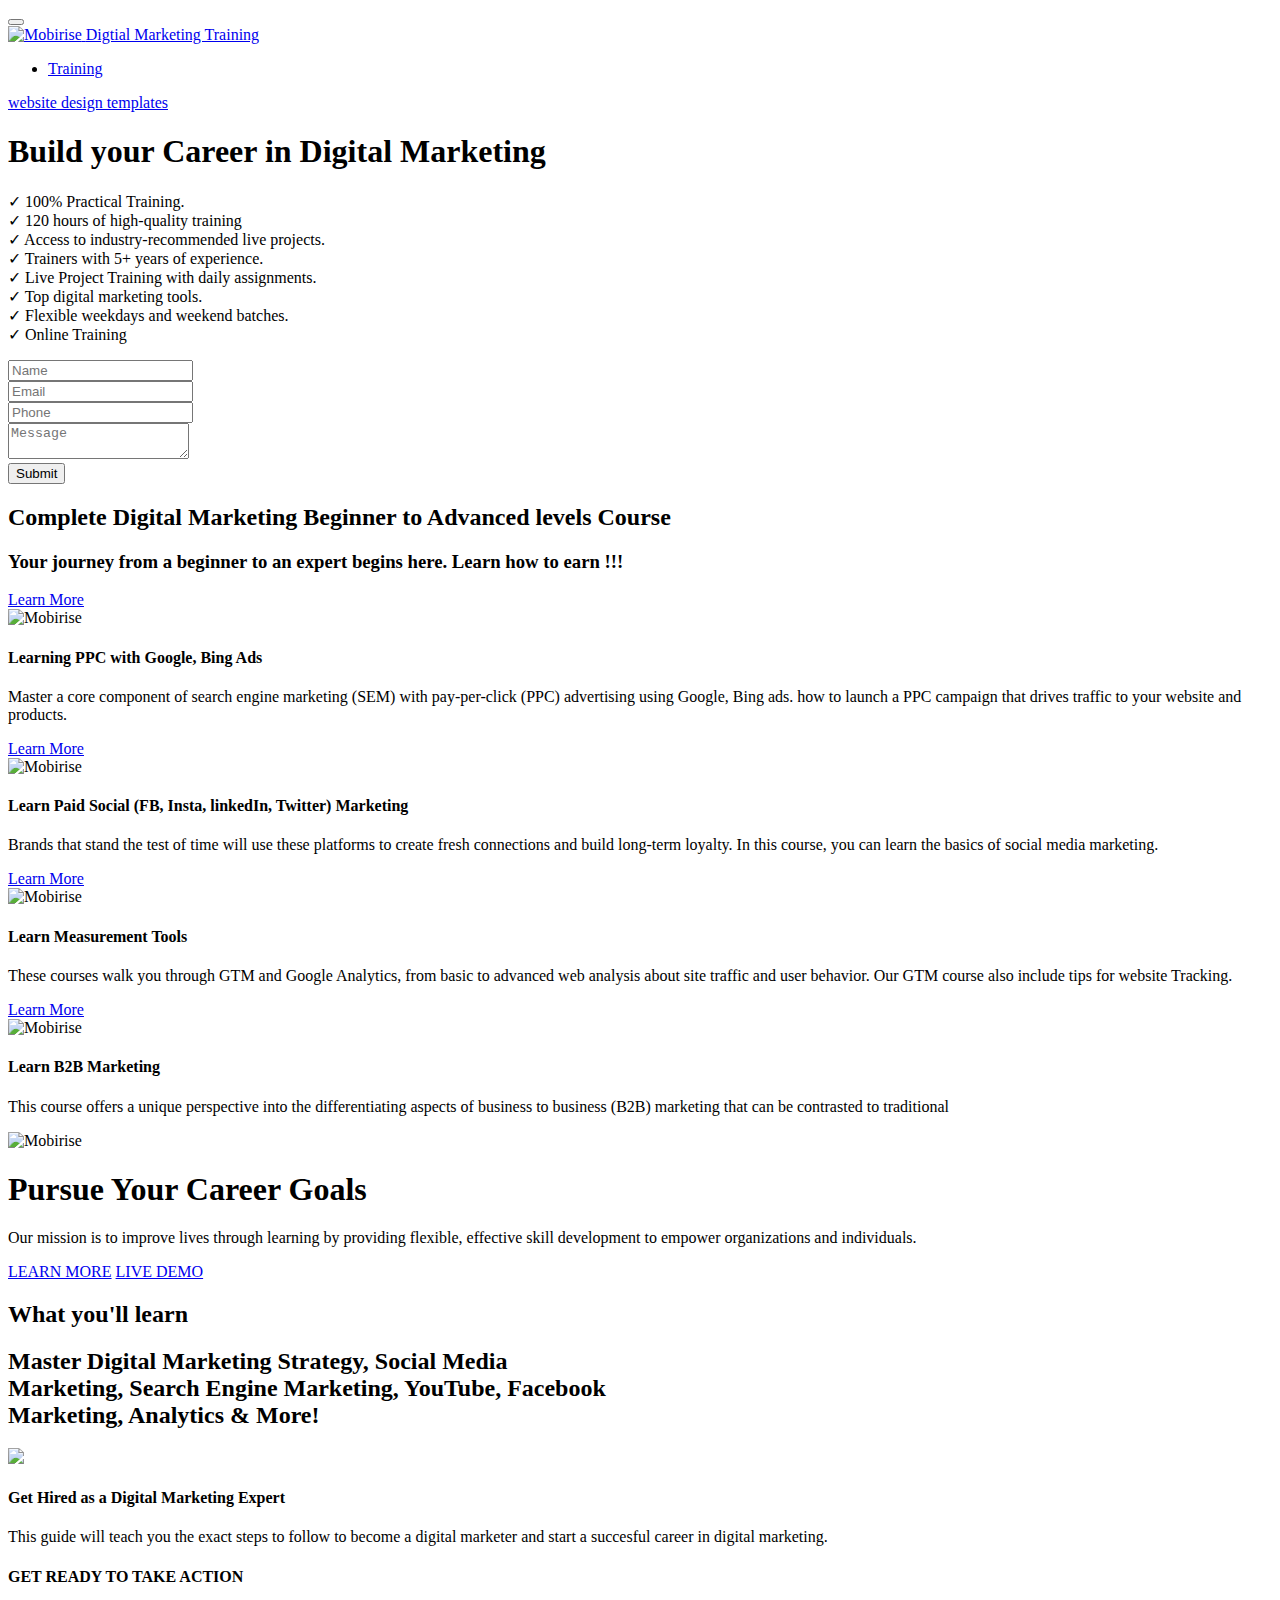
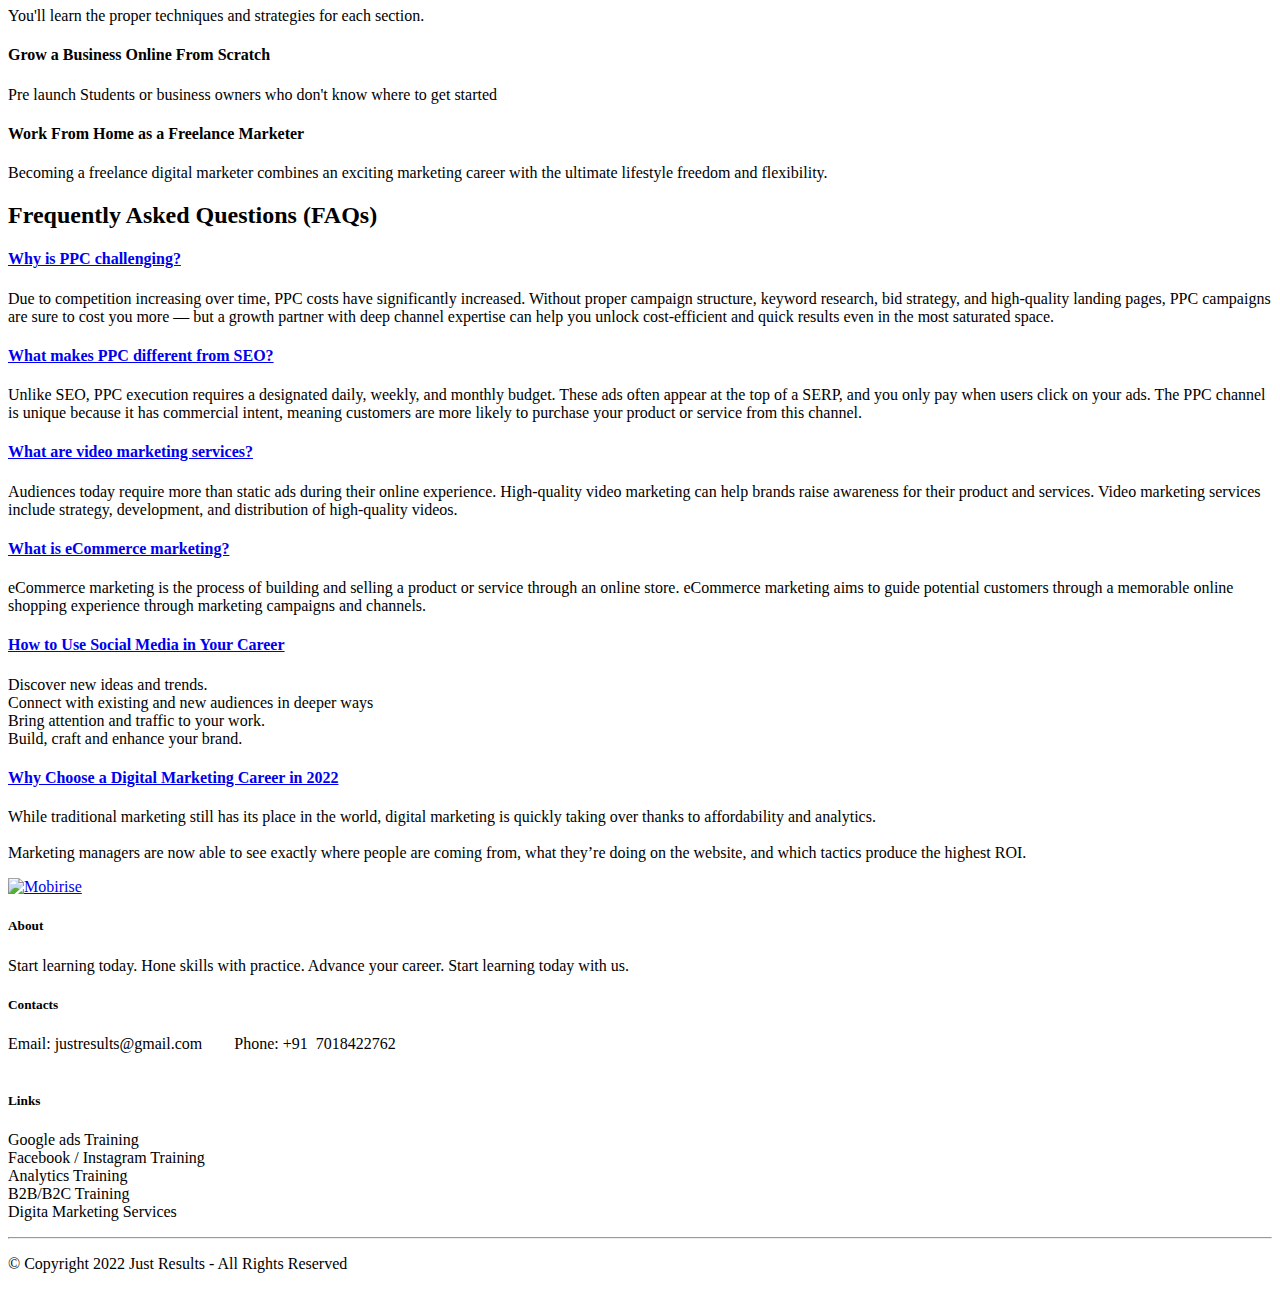
==== index.html @ 3245fcdd "Add files via upload" ====
<!DOCTYPE html>
<html  >
<head>
  <!-- Site made with Mobirise Website Builder v4.12.4, https://mobirise.com -->
  <meta charset="UTF-8">
  <meta http-equiv="X-UA-Compatible" content="IE=edge">
  <meta name="generator" content="Mobirise v4.12.4, mobirise.com">
  <meta name="viewport" content="width=device-width, initial-scale=1, minimum-scale=1">
  <link rel="shortcut icon" href="assets/images/just-results-122x122.png" type="image/x-icon">
  <meta name="description" content="">
  
  
  <title>Training</title>
  <link rel="stylesheet" href="assets/web/assets/mobirise-icons/mobirise-icons.css">
  <link rel="stylesheet" href="assets/bootstrap/css/bootstrap.min.css">
  <link rel="stylesheet" href="assets/bootstrap/css/bootstrap-grid.min.css">
  <link rel="stylesheet" href="assets/bootstrap/css/bootstrap-reboot.min.css">
  <link rel="stylesheet" href="assets/socicon/css/styles.css">
  <link rel="stylesheet" href="assets/dropdown/css/style.css">
  <link rel="stylesheet" href="assets/tether/tether.min.css">
  <link rel="stylesheet" href="assets/theme/css/style.css">
  <link rel="preload" as="style" href="assets/mobirise/css/mbr-additional.css"><link rel="stylesheet" href="assets/mobirise/css/mbr-additional.css" type="text/css">
  
  
  
</head>
<body>
  <section class="menu cid-t5a3LG8IkU" once="menu" id="menu1-r">

    

    <nav class="navbar navbar-expand beta-menu navbar-dropdown align-items-center navbar-fixed-top navbar-toggleable-sm bg-color transparent">
        <button class="navbar-toggler navbar-toggler-right" type="button" data-toggle="collapse" data-target="#navbarSupportedContent" aria-controls="navbarSupportedContent" aria-expanded="false" aria-label="Toggle navigation">
            <div class="hamburger">
                <span></span>
                <span></span>
                <span></span>
                <span></span>
            </div>
        </button>
        <div class="menu-logo">
            <div class="navbar-brand">
                <span class="navbar-logo">
                    <a href="https://mobirise.co">
                         <img src="assets/images/just-results-122x122.png" alt="Mobirise" title="" style="height: 3.8rem;">
                    </a>
                </span>
                <span class="navbar-caption-wrap"><a class="navbar-caption text-white display-4" href="#top">Digtial Marketing Training</a></span>
            </div>
        </div>
        <div class="collapse navbar-collapse" id="navbarSupportedContent">
            <ul class="navbar-nav nav-dropdown nav-right" data-app-modern-menu="true"><li class="nav-item">
                    <a class="nav-link link text-white display-4" href="training.html#footer1-s">
                        <span class="mbri-home mbr-iconfont mbr-iconfont-btn"></span>
                        Training</a>
                </li></ul>
            
        </div>
    </nav>
</section>

<section class="engine"><a href="https://mobirise.info/m">website design templates</a></section><section class="header15 cid-t5kfzy9zVM mbr-parallax-background" id="header15-1j">

    

    <div class="mbr-overlay" style="opacity: 0.5; background-color: rgb(7, 59, 76);"></div>

    <div class="container align-right">
        <div class="row">
            <div class="mbr-white col-lg-8 col-md-7 content-container">
                <h1 class="mbr-section-title mbr-bold pb-3 mbr-fonts-style display-1">Build your Career in Digital Marketing</h1>
                <p class="mbr-text pb-3 mbr-fonts-style display-5">✓ 100% Practical Training. 
<br>✓ 120 hours of high-quality training 
<br>✓ Access to industry-recommended live projects. 
<br>✓ Trainers with 5+ years of experience. 
<br>✓ Live Project Training with daily assignments. 
<br>✓ Top digital marketing tools. 
<br>✓ Flexible weekdays and weekend batches. 
<br>✓ Online Training&nbsp;</p>
            </div>
            <div class="col-lg-4 col-md-5">
                <div class="form-container">
                    <div class="media-container-column" data-form-type="formoid">
                        <!---Formbuilder Form--->
                        <form action="https://mobirise.com/" method="POST" class="mbr-form form-with-styler" data-form-title="Mobirise Form"><input type="hidden" name="email" data-form-email="true" value="2+Me439w7KF9DWg4hD2xi4fdVpWZt/CUWE6yKIAUbH4+CPAMkKotJQGscA/H2KD0p4SxKXosLrmT054DHhLHrKUqRWHHbnoSb6tbf6tZIWRtUvTWYxNhdEVceeDVDcoo">
                            <div class="row">
                                <div hidden="hidden" data-form-alert="" class="alert alert-success col-12">Thanks for filling out the form!</div>
                                <div hidden="hidden" data-form-alert-danger="" class="alert alert-danger col-12">
                                </div>
                            </div>
                            <div class="dragArea row">
                                <div class="col-md-12 form-group " data-for="name">
                                    <input type="text" name="name" placeholder="Name" data-form-field="Name" required="required" class="form-control px-3 display-7" id="name-header15-1j">
                                </div>
                                <div class="col-md-12 form-group " data-for="email">
                                    <input type="email" name="email" placeholder="Email" data-form-field="Email" required="required" class="form-control px-3 display-7" id="email-header15-1j">
                                </div>
                                <div data-for="phone" class="col-md-12 form-group ">
                                    <input type="tel" name="phone" placeholder="Phone" data-form-field="Phone" class="form-control px-3 display-7" id="phone-header15-1j">
                                </div>
                                <div data-for="message" class="col-md-12 form-group ">
                                    <textarea name="message" placeholder="Message" data-form-field="Message" class="form-control px-3 display-7" id="message-header15-1j"></textarea>
                                </div>
                                <div class="col-md-12 input-group-btn"><button type="submit" class="btn btn-secondary btn-form display-4">Submit</button></div>
                            </div>
                        </form><!---Formbuilder Form--->
                    </div>
                </div>
            </div>
        </div>
    </div>
    <div class="mbr-arrow hidden-sm-down" aria-hidden="true">
        <a href="#next">
            <i class="mbri-down mbr-iconfont"></i>
        </a>
    </div>
</section>

<section class="features18 popup-btn-cards cid-s5t2y28Qrd" id="features18-g">

    

    
    <div class="container">
        <h2 class="mbr-section-title pb-3 align-center mbr-fonts-style display-2">
            Complete Digital Marketing Beginner to Advanced levels Course</h2>
        <h3 class="mbr-section-subtitle display-5 align-center mbr-fonts-style mbr-light">Your journey from a beginner to an expert begins here. Learn how to earn !!!</h3>
        <div class="media-container-row pt-5 ">
            <div class="card p-3 col-12 col-md-6 col-lg-3">
                <div class="card-wrapper ">
                    <div class="card-img">
                        <div class="mbr-overlay"></div>
                        <div class="mbr-section-btn text-center"><a href="training.html#form1-o" class="btn btn-primary display-4">Learn More</a></div>
                        <img src="assets/images/background1.jpg" alt="Mobirise">
                    </div>
                    <div class="card-box">
                        <h4 class="card-title mbr-fonts-style display-5">Learning PPC with Google, Bing Ads</h4>
                        <p class="mbr-text mbr-fonts-style align-left display-7">
                            Master a core component of search engine marketing (SEM) with pay-per-click (PPC) advertising using Google, Bing ads. how to launch a PPC campaign that drives traffic to your website and products.
                        </p>
                    </div>
                </div>
            </div>
            <div class="card p-3 col-12 col-md-6 col-lg-3">
                <div class="card-wrapper">
                    <div class="card-img">
                        <div class="mbr-overlay"></div>
                        <div class="mbr-section-btn text-center"><a href="training.html#form1-o" class="btn btn-primary display-4">Learn More</a></div>
                        <img src="assets/images/background2.jpg" alt="Mobirise">
                    </div>
                    <div class="card-box">
                        <h4 class="card-title mbr-fonts-style display-5">Learn Paid Social (FB, Insta, linkedIn, Twitter) Marketing</h4>
                        <p class="mbr-text mbr-fonts-style display-7">
                           Brands that stand the test of time will use these platforms to create fresh connections and build long-term loyalty. In this course, you can learn the basics of social media marketing.
                        </p>
                    </div>
                </div>
            </div>

            <div class="card p-3 col-12 col-md-6 col-lg-3">
                <div class="card-wrapper">
                    <div class="card-img">
                        <div class="mbr-overlay"></div>
                        <div class="mbr-section-btn text-center"><a href="training.html#form1-o" class="btn btn-primary display-4">Learn More</a></div>
                        <img src="assets/images/background3.jpg" alt="Mobirise">
                    </div>
                    <div class="card-box">
                        <h4 class="card-title mbr-fonts-style display-5">Learn Measurement Tools</h4>
                        <p class="mbr-text mbr-fonts-style display-7">These courses walk you through GTM and Google Analytics, from basic to advanced web analysis about site traffic and user behavior. Our GTM course also include tips for website Tracking.</p>
                    </div>
                </div>
            </div>

            <div class="card p-3 col-12 col-md-6 col-lg-3">
                <div class="card-wrapper">
                    <div class="card-img">
                        <div class="mbr-overlay"></div>
                        <div class="mbr-section-btn text-center"><a href="training.html#form1-o" class="btn btn-primary display-4">Learn More</a></div>
                        <img src="assets/images/background4.jpg" alt="Mobirise">
                    </div>
                    <div class="card-box">
                        <h4 class="card-title mbr-fonts-style display-5">Learn B2B Marketing</h4>
                        <p class="mbr-text mbr-fonts-style display-7">This course offers a unique perspective into the differentiating aspects of business to business (B2B) marketing that can be contrasted to traditional&nbsp;</p>
                    </div>
                </div>
            </div>
        </div>
    </div>
</section>

<section class="header3 cid-t5eqpeEMkw mbr-parallax-background" id="header3-16">

    

    <div class="mbr-overlay" style="opacity: 0.8; background-color: rgb(35, 35, 35);">
    </div>

    <div class="container">
        <div class="media-container-row">
            <div class="mbr-figure" style="width: 100%;">
                <img src="assets/images/background2.jpg" alt="Mobirise">
            </div>

            <div class="media-content">
                <h1 class="mbr-section-title mbr-white pb-3 mbr-fonts-style display-1">Pursue Your Career Goals&nbsp;</h1>
                
                <div class="mbr-section-text mbr-white pb-3 ">
                    <p class="mbr-text mbr-fonts-style display-5">
                        Our mission is to improve lives through learning by providing flexible, effective skill development to empower organizations and individuals.
                    </p>
                </div>
                <div class="mbr-section-btn"><a class="btn btn-md btn-primary display-4" href="index.html#header15-1j">LEARN MORE</a>
                    <a class="btn btn-md btn-white-outline display-4" href="training.html#top">LIVE DEMO</a></div>
            </div>
        </div>
    </div>

</section>

<section class="counters2 counters cid-s5t1sVVWV6" id="counters2-b">

    

    

    <div class="container pt-4 mt-2">
        <div class="media-container-row">
            <div class="media-block" style="width: 49%;">
                <h2 class="mbr-section-title pb-3 align-left mbr-fonts-style display-2">What you'll learn</h2>
                <h3 class="mbr-section-subtitle pb-5 align-left mbr-fonts-style display-5">
                    
 
                <div><span style="font-size: 1.5rem;">Master Digital Marketing Strategy, Social Media Marketing, Search Engine Marketing, YouTube, Facebook Marketing, Analytics &amp; More!</span><br></div></h3>
                <div class="mbr-figure">
                    <img src="assets/images/background6.jpg">
                </div>
            </div>
            <div class="cards-block">
                <div class="cards-container">
                    <div class="card px-3 align-left col-12 col-md-6">
                        <div class="panel-item p-3">
                            <div class="card-img pb-3">
                                <span class="mbr-iconfont pr-2 mbri-idea"></span>
                                <h3 class="count py-3 mbr-fonts-style display-2"></h3>
                            </div>
                            <div class="card-text">
                                <h4 class="mbr-content-title mbr-bold mbr-fonts-style display-7">Get Hired as a Digital Marketing Expert</h4>
                                <p class="mbr-content-text mbr-fonts-style display-7">
                                    This guide will teach you the exact steps to follow to become a digital marketer and start a succesful career in digital marketing.</p>
                            </div>
                        </div>
                    </div>
                    <div class="card px-3 align-left col-12 col-md-6">
                        <div class="panel-item p-3">
                            <div class="card-img pb-3">
                                <span class="mbr-iconfont pr-2 mbri-touch"></span>
                                <h3 class="count py-3 mbr-fonts-style display-2"></h3>
                            </div>
                            <div class="card-text">
                                <h4 class="mbr-content-title mbr-bold mbr-fonts-style display-7"><p>GET READY TO TAKE ACTION</p></h4>
                                <p class="mbr-content-text mbr-fonts-style display-7">
                                    You'll learn the proper techniques and strategies for each section.  
                                </p>
                            </div>
                        </div>
                    </div>
                    <div class="card px-3 align-left col-12 col-md-6">
                        <div class="panel-item p-3">
                            <div class="card-img pb-3">
                                <span class="mbr-iconfont pr-2 mbri-globe-2"></span>
                                <h3 class="count py-3 mbr-fonts-style display-2"></h3>
                            </div>
                            <div class="card-text">
                                <h4 class="mbr-content-title mbr-bold mbr-fonts-style display-7">Grow a Business Online From Scratch</h4>
                                <p class="mbr-content-text mbr-fonts-style display-7">
                                        Pre launch Students or business owners who don't know where to get started 
                                </p>
                            </div>
                        </div>
                    </div>
                    <div class="card px-3 align-left col-12 col-md-6">
                        <div class="panel-item p-3">
                            <div class="card-img pb-3">
                                <span class="mbr-iconfont pr-2 mbri-home"></span>
                                <h3 class="count py-3 mbr-fonts-style display-2"></h3>
                            </div>
                            <div class="card-texts">
                                <h4 class="mbr-content-title mbr-bold mbr-fonts-style display-7">Work From Home as a Freelance Marketer</h4>
                                <p class="mbr-content-text mbr-fonts-style display-7">
                                        Becoming a freelance digital marketer combines an exciting marketing career with the ultimate lifestyle freedom and flexibility.
                                </p>
                            </div>
                        </div>
                    </div>
                </div>
            </div>
        </div>
    </div>
</section>

<section class="accordion1 cid-t5jidGxlGD" id="accordion1-1c">

    

    
    <div class="container">
        <div class="media-container-row">
            <div class="col-12 col-md-8">
                <div class="section-head text-center space30">
                    <h2 class="mbr-section-title pb-5 mbr-fonts-style display-2">Frequently Asked Questions (FAQs)</h2>
                </div>
                <div class="clearfix"></div>
                <div id="bootstrap-accordion_12" class="panel-group accordionStyles accordion" role="tablist" aria-multiselectable="true">
                    <div class="card">
                        <div class="card-header" role="tab" id="headingOne">
                            <a role="button" class="panel-title collapsed text-black" data-toggle="collapse" data-core="" href="#collapse1_12" aria-expanded="false" aria-controls="collapse1">
                                <h4 class="mbr-fonts-style display-5">Why is PPC challenging?</h4>
                            </a>
                        </div>
                        <div id="collapse1_12" class="panel-collapse noScroll collapse " role="tabpanel" aria-labelledby="headingOne" data-parent="#bootstrap-accordion_12">
                            <div class="panel-body p-4">
                                <p class="mbr-fonts-style panel-text display-7">
                                   Due to competition increasing over time, PPC costs have significantly increased. Without proper campaign structure, keyword research, bid strategy, and high-quality landing pages, PPC campaigns are sure to cost you more — but a growth partner with deep channel expertise can help you unlock cost-efficient and quick results even in the most saturated space.</p>
                            </div>
                        </div>
                    </div>
                    <div class="card">
                        <div class="card-header" role="tab" id="headingTwo">
                            <a role="button" class="collapsed panel-title text-black" data-toggle="collapse" data-core="" href="#collapse2_12" aria-expanded="false" aria-controls="collapse2">
                                <h4 class="mbr-fonts-style display-5">What makes PPC different from SEO?</h4>
                            </a>
                            
                        </div>
                        <div id="collapse2_12" class="panel-collapse noScroll collapse" role="tabpanel" aria-labelledby="headingTwo" data-parent="#bootstrap-accordion_12">
                            <div class="panel-body p-4">
                                <p class="mbr-fonts-style panel-text display-7">
                                   Unlike SEO, PPC execution requires a designated daily, weekly, and monthly budget. These ads often appear at the top of a SERP, and you only pay when users click on your ads. The PPC channel is unique because it has commercial intent, meaning customers are more likely to purchase your product or service from this channel.&nbsp;</p>
                            </div>
                        </div>
                    </div>
                    <div class="card">
                        <div class="card-header" role="tab" id="headingThree">
                            <a role="button" class="collapsed text-black panel-title" data-toggle="collapse" data-core="" href="#collapse3_12" aria-expanded="false" aria-controls="collapse3">
                                <h4 class="mbr-fonts-style display-5">What are video marketing services?</h4>
                            </a>
                        </div>
                        <div id="collapse3_12" class="panel-collapse noScroll collapse" role="tabpanel" aria-labelledby="headingThree" data-parent="#bootstrap-accordion_12">
                            <div class="panel-body p-4">
                                <p class="mbr-fonts-style panel-text display-7">Audiences today require more than static ads during their online experience. High-quality video marketing can help brands raise awareness for their product and services. Video marketing services include strategy, development, and distribution of high-quality videos.</p>
                            </div>
                        </div>
                    </div>
                    <div class="card">
                        <div class="card-header" role="tab" id="headingFour">
                            <a role="button" class="collapsed panel-title text-black" data-toggle="collapse" data-core="" href="#collapse4_12" aria-expanded="false" aria-controls="collapse4">
                                <h4 class="mbr-fonts-style display-5">What is eCommerce marketing?</h4>
                            </a> 
                        </div>
                        <div id="collapse4_12" class="panel-collapse noScroll collapse" role="tabpanel" aria-labelledby="headingFour" data-parent="#bootstrap-accordion_12">
                            <div class="panel-body p-4">
                                <p class="mbr-fonts-style panel-text display-7">
                                   eCommerce marketing is the process of building and selling a product or service through an online store. eCommerce marketing aims to guide potential customers through a memorable online shopping experience through marketing campaigns and channels.</p>
                            </div>
                        </div>
                    </div>
                    <div class="card">
                        <div class="card-header" role="tab" id="headingFive">
                            <a role="button" class="collapsed panel-title text-black" data-toggle="collapse" data-core="" href="#collapse5_12" aria-expanded="false" aria-controls="collapse5">
                                <h4 class="mbr-fonts-style display-5">How to Use Social Media in Your Career</h4>
                            </a>
                        </div>
                        <div id="collapse5_12" class="panel-collapse noScroll collapse" role="tabpanel" aria-labelledby="headingFive" data-parent="#bootstrap-accordion_12">
                            <div class="panel-body p-4">
                                <p class="mbr-fonts-style panel-text display-7">Discover new ideas and trends.
<br>Connect with existing and new audiences in deeper ways
<br>Bring attention and traffic to your work.
<br>Build, craft and enhance your brand. &nbsp;</p>
                            </div>
                        </div>
                    </div>
                    <div class="card">
                        <div class="card-header" role="tab" id="headingSix">
                            <a role="button" class="collapsed panel-title text-black" data-toggle="collapse" data-core="" href="#collapse6_12" aria-expanded="false" aria-controls="collapse6">
                                <h4 class="mbr-fonts-style display-5">Why Choose a Digital Marketing Career in 2022</h4>
                            </a>
                        </div>
                        <div id="collapse6_12" class="panel-collapse noScroll collapse" role="tabpanel" aria-labelledby="headingSix" data-parent="#bootstrap-accordion_12">
                            <div class="panel-body p-4">
                                <p class="mbr-fonts-style panel-text display-7">While traditional marketing still has its place in the world, digital marketing is quickly taking over thanks to affordability and analytics.
<br>
<br>Marketing managers are now able to see exactly where people are coming from, what they’re doing on the website, and which tactics produce the highest ROI.&nbsp;</p>
                            </div>
                        </div>
                    </div>
                </div>
            </div>
        </div>
    </div>
</section>

<section class="cid-t5dVfI431S" id="footer1-s">

    

    

    <div class="container">
        <div class="media-container-row content text-white">
            <div class="col-12 col-md-3">
                <div class="media-wrap">
                    <a href="https://mobirise.co/">
                        <img src="assets/images/just-results-122x122.png" alt="Mobirise" title="">
                    </a>
                </div>
            </div>
            <div class="col-12 col-md-3 mbr-fonts-style display-7">
                <h5 class="pb-3">
                    About</h5>
                <p class="mbr-text">Start learning today. Hone skills with practice. Advance your career. Start learning today with us.</p>
            </div>
            <div class="col-12 col-md-3 mbr-fonts-style display-7">
                <h5 class="pb-3">
                    Contacts
                </h5>
                <p class="mbr-text"></p><p>
                    Email: justresults@gmail.com &nbsp; &nbsp; &nbsp; &nbsp;Phone: +91 &nbsp;7018422762&nbsp;&nbsp;&nbsp;&nbsp;&nbsp;<br><br></p><p></p>
            </div>
            <div class="col-12 col-md-3 mbr-fonts-style display-7">
                <h5 class="pb-3">
                    Links
                </h5>
                <p class="mbr-text">Google ads Training<br>Facebook / Instagram Training<br>Analytics Training<br>B2B/B2C Training<br>Digita Marketing Services</p>
            </div>
        </div>
        <div class="footer-lower">
            <div class="media-container-row">
                <div class="col-sm-12">
                    <hr>
                </div>
            </div>
            <div class="media-container-row mbr-white">
                <div class="col-sm-6 copyright">
                    <p class="mbr-text mbr-fonts-style display-7">
                        © Copyright 2022 Just Results - All Rights Reserved
                    </p>
                </div>
                <div class="col-md-6">
                    
                </div>
            </div>
        </div>
    </div>
</section>


  <script src="assets/web/assets/jquery/jquery.min.js"></script>
  <script src="assets/popper/popper.min.js"></script>
  <script src="assets/bootstrap/js/bootstrap.min.js"></script>
  <script src="assets/smoothscroll/smooth-scroll.js"></script>
  <script src="assets/parallax/jarallax.min.js"></script>
  <script src="assets/mbr-popup-btns/mbr-popup-btns.js"></script>
  <script src="assets/viewportchecker/jquery.viewportchecker.js"></script>
  <script src="assets/mbr-switch-arrow/mbr-switch-arrow.js"></script>
  <script src="assets/dropdown/js/nav-dropdown.js"></script>
  <script src="assets/dropdown/js/navbar-dropdown.js"></script>
  <script src="assets/touchswipe/jquery.touch-swipe.min.js"></script>
  <script src="assets/tether/tether.min.js"></script>
  <script src="assets/theme/js/script.js"></script>
  <script src="assets/formoid/formoid.min.js"></script>
  
  
</body>
</html>
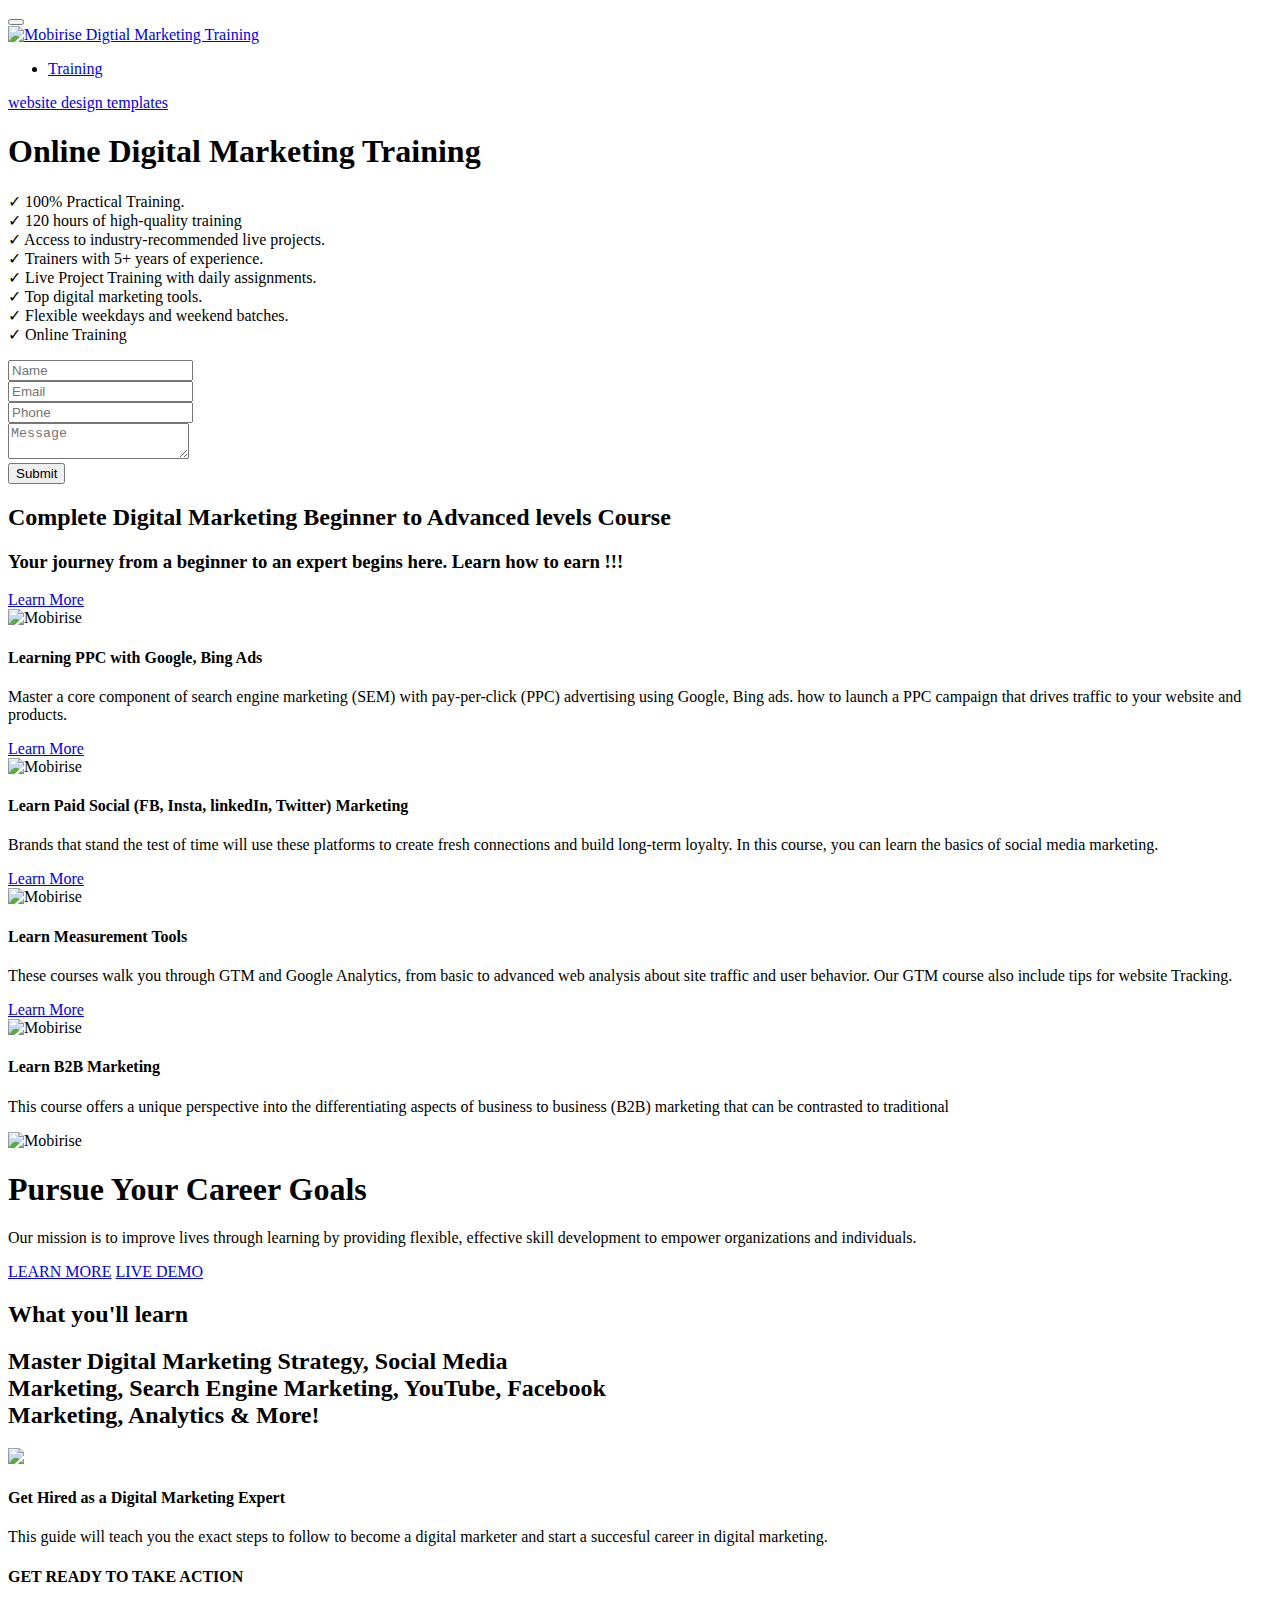
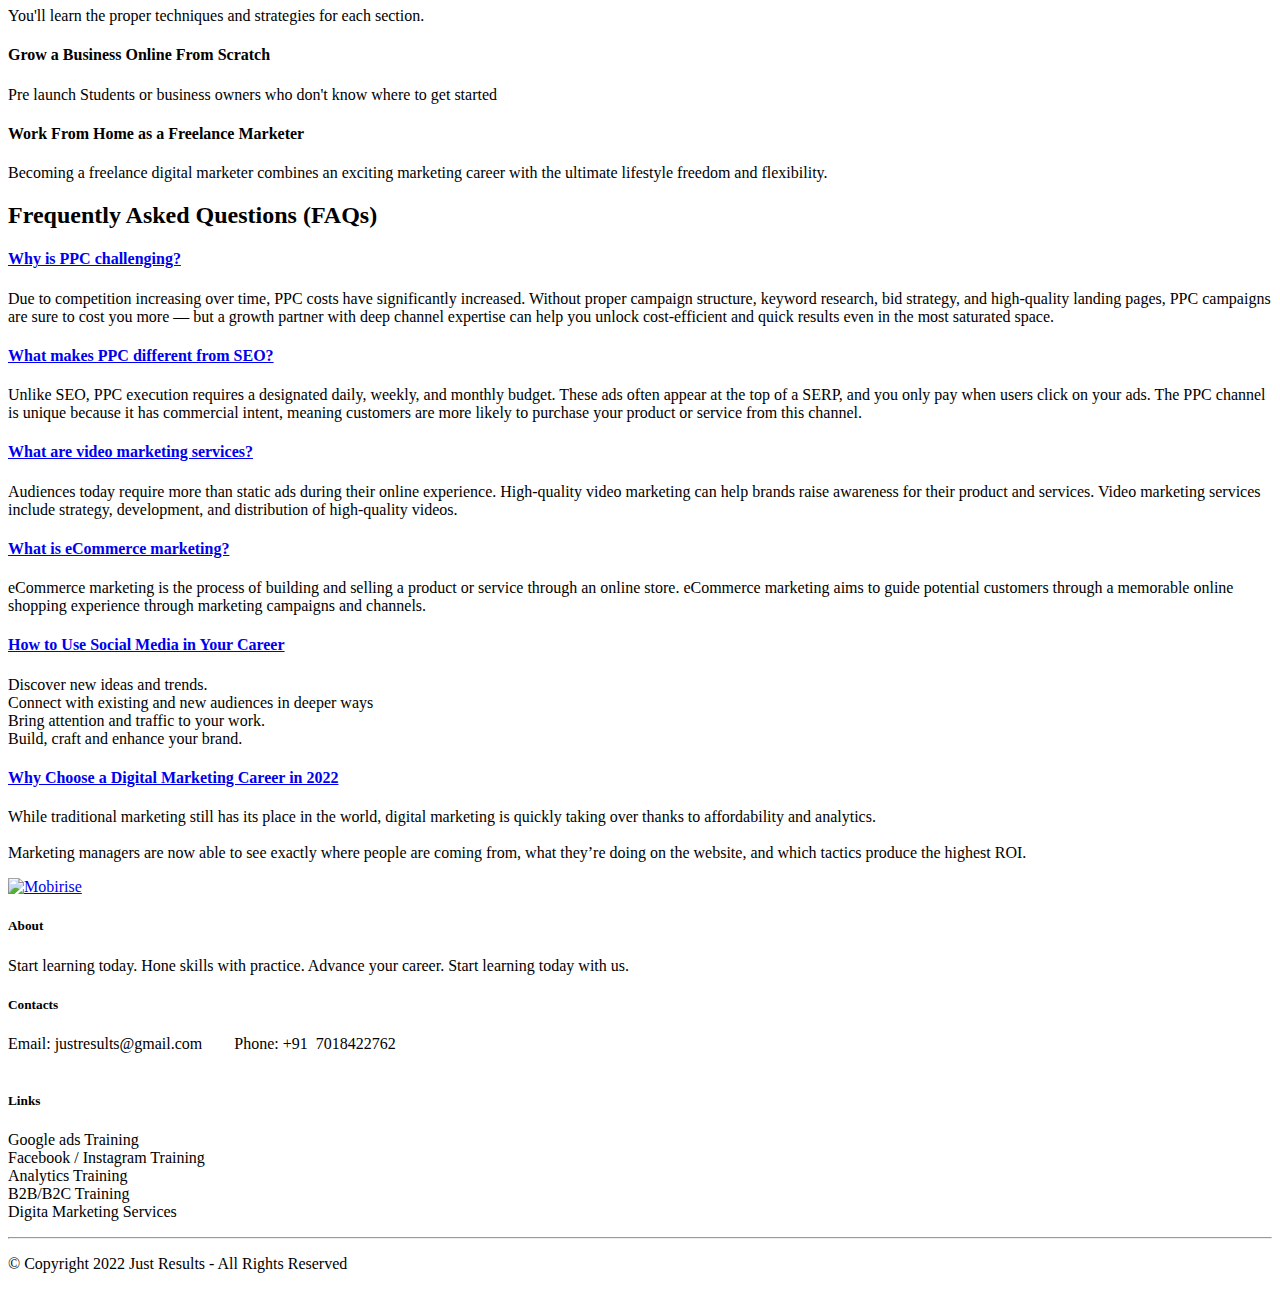
==== commit a7989bc0: "Update index.html" ====
--- a/index.html
+++ b/index.html
@@ -1,7 +1,7 @@
 <!DOCTYPE html>
 <html  >
 <head>
-  <!-- Site made with Mobirise Website Builder v4.12.4, https://mobirise.com -->
+  <!-- https://justresults.shop/ -->
   <meta charset="UTF-8">
   <meta http-equiv="X-UA-Compatible" content="IE=edge">
   <meta name="generator" content="Mobirise v4.12.4, mobirise.com">
@@ -20,11 +20,21 @@
   <link rel="stylesheet" href="assets/tether/tether.min.css">
   <link rel="stylesheet" href="assets/theme/css/style.css">
   <link rel="preload" as="style" href="assets/mobirise/css/mbr-additional.css"><link rel="stylesheet" href="assets/mobirise/css/mbr-additional.css" type="text/css">
-  
+  <!-- Google Tag Manager -->
+<script>(function(w,d,s,l,i){w[l]=w[l]||[];w[l].push({'gtm.start':
+new Date().getTime(),event:'gtm.js'});var f=d.getElementsByTagName(s)[0],
+j=d.createElement(s),dl=l!='dataLayer'?'&l='+l:'';j.async=true;j.src=
+'https://www.googletagmanager.com/gtm.js?id='+i+dl;f.parentNode.insertBefore(j,f);
+})(window,document,'script','dataLayer','GTM-56KS285');</script>
+<!-- End Google Tag Manager -->
   
   
 </head>
 <body>
+  <!-- Google Tag Manager (noscript) -->
+<noscript><iframe src="https://www.googletagmanager.com/ns.html?id=GTM-56KS285"
+height="0" width="0" style="display:none;visibility:hidden"></iframe></noscript>
+<!-- End Google Tag Manager (noscript) -->
   <section class="menu cid-t5a3LG8IkU" once="menu" id="menu1-r">
 
     
@@ -59,7 +69,7 @@
     </nav>
 </section>
 
-<section class="engine"><a href="https://mobirise.info/m">website design templates</a></section><section class="header15 cid-t5kfzy9zVM mbr-parallax-background" id="header15-1j">
+<section class="engine"><a href="https://justresults.shop/">website design templates</a></section><section class="header15 cid-t5kfzy9zVM mbr-parallax-background" id="header15-1j">
 
     
 
@@ -68,7 +78,7 @@
     <div class="container align-right">
         <div class="row">
             <div class="mbr-white col-lg-8 col-md-7 content-container">
-                <h1 class="mbr-section-title mbr-bold pb-3 mbr-fonts-style display-1">Build your Career in Digital Marketing</h1>
+                <h1 class="mbr-section-title mbr-bold pb-3 mbr-fonts-style display-1">Online Digital Marketing Training</h1>
                 <p class="mbr-text pb-3 mbr-fonts-style display-5">✓ 100% Practical Training. 
 <br>✓ 120 hours of high-quality training 
 <br>✓ Access to industry-recommended live projects. 
@@ -470,4 +480,4 @@
   
   
 </body>
-</html>+</html>
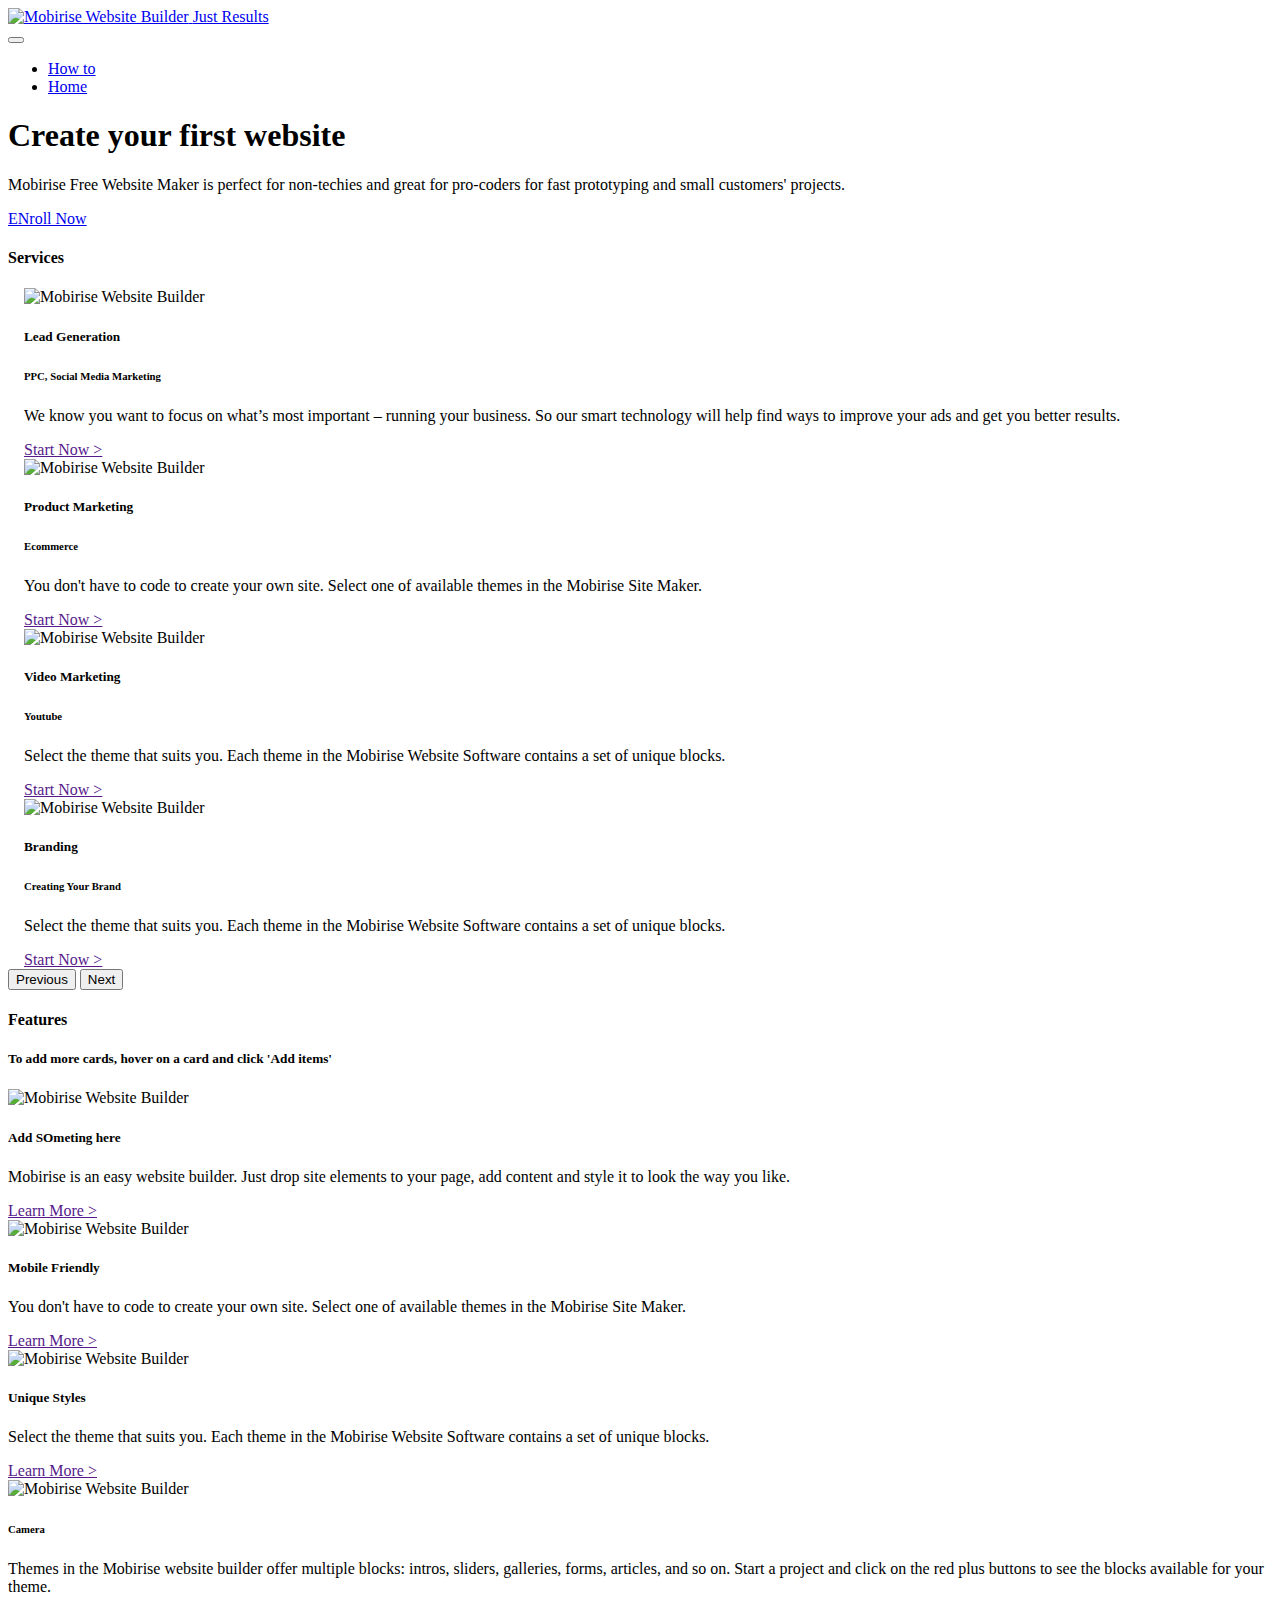
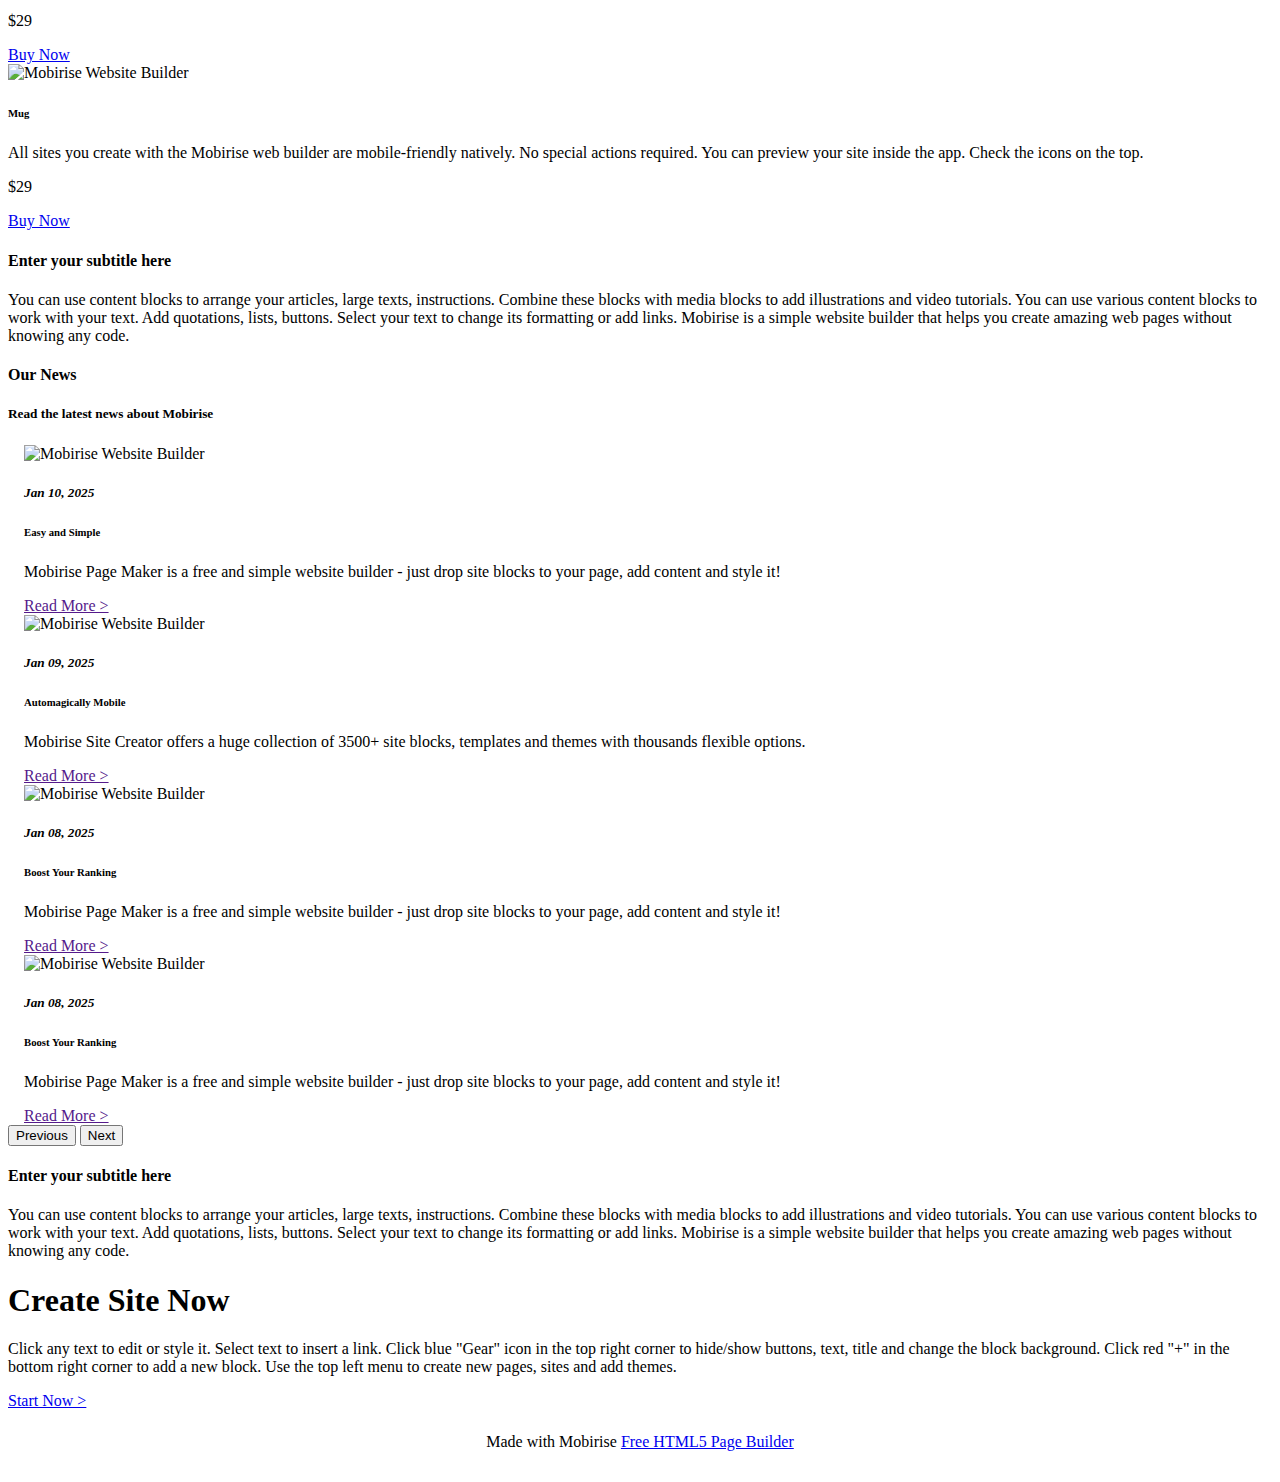
==== commit 7855dce7: "Add files via upload" ====
--- a/index.html
+++ b/index.html
@@ -1,483 +1,472 @@
 <!DOCTYPE html>
 <html  >
 <head>
-  <!-- https://justresults.shop/ -->
+  <!-- Site made with Mobirise Website Builder v5.6.8, https://mobirise.com -->
   <meta charset="UTF-8">
   <meta http-equiv="X-UA-Compatible" content="IE=edge">
-  <meta name="generator" content="Mobirise v4.12.4, mobirise.com">
+  <meta name="generator" content="Mobirise v5.6.8, mobirise.com">
+  <meta name="twitter:card" content="summary_large_image"/>
+  <meta name="twitter:image:src" content="">
+  <meta property="og:image" content="">
+  <meta name="twitter:title" content="Home">
   <meta name="viewport" content="width=device-width, initial-scale=1, minimum-scale=1">
-  <link rel="shortcut icon" href="assets/images/just-results-122x122.png" type="image/x-icon">
+  <link rel="shortcut icon" href="assets/images/logo.png" type="image/x-icon">
   <meta name="description" content="">
   
   
-  <title>Training</title>
-  <link rel="stylesheet" href="assets/web/assets/mobirise-icons/mobirise-icons.css">
+  <title>Home</title>
+  <link rel="stylesheet" href="assets/web/assets/mobirise-icons2/mobirise2.css">
   <link rel="stylesheet" href="assets/bootstrap/css/bootstrap.min.css">
   <link rel="stylesheet" href="assets/bootstrap/css/bootstrap-grid.min.css">
   <link rel="stylesheet" href="assets/bootstrap/css/bootstrap-reboot.min.css">
+  <link rel="stylesheet" href="assets/parallax/jarallax.css">
+  <link rel="stylesheet" href="assets/dropdown/css/style.css">
   <link rel="stylesheet" href="assets/socicon/css/styles.css">
-  <link rel="stylesheet" href="assets/dropdown/css/style.css">
-  <link rel="stylesheet" href="assets/tether/tether.min.css">
   <link rel="stylesheet" href="assets/theme/css/style.css">
+  <link rel="preload" href="https://fonts.googleapis.com/css?family=Jost:100,200,300,400,500,600,700,800,900,100i,200i,300i,400i,500i,600i,700i,800i,900i&display=swap" as="style" onload="this.onload=null;this.rel='stylesheet'">
+  <noscript><link rel="stylesheet" href="https://fonts.googleapis.com/css?family=Jost:100,200,300,400,500,600,700,800,900,100i,200i,300i,400i,500i,600i,700i,800i,900i&display=swap"></noscript>
   <link rel="preload" as="style" href="assets/mobirise/css/mbr-additional.css"><link rel="stylesheet" href="assets/mobirise/css/mbr-additional.css" type="text/css">
-  <!-- Google Tag Manager -->
-<script>(function(w,d,s,l,i){w[l]=w[l]||[];w[l].push({'gtm.start':
-new Date().getTime(),event:'gtm.js'});var f=d.getElementsByTagName(s)[0],
-j=d.createElement(s),dl=l!='dataLayer'?'&l='+l:'';j.async=true;j.src=
-'https://www.googletagmanager.com/gtm.js?id='+i+dl;f.parentNode.insertBefore(j,f);
-})(window,document,'script','dataLayer','GTM-56KS285');</script>
-<!-- End Google Tag Manager -->
+  
+  
   
   
 </head>
 <body>
-  <!-- Google Tag Manager (noscript) -->
-<noscript><iframe src="https://www.googletagmanager.com/ns.html?id=GTM-56KS285"
-height="0" width="0" style="display:none;visibility:hidden"></iframe></noscript>
-<!-- End Google Tag Manager (noscript) -->
-  <section class="menu cid-t5a3LG8IkU" once="menu" id="menu1-r">
-
-    
-
-    <nav class="navbar navbar-expand beta-menu navbar-dropdown align-items-center navbar-fixed-top navbar-toggleable-sm bg-color transparent">
-        <button class="navbar-toggler navbar-toggler-right" type="button" data-toggle="collapse" data-target="#navbarSupportedContent" aria-controls="navbarSupportedContent" aria-expanded="false" aria-label="Toggle navigation">
-            <div class="hamburger">
-                <span></span>
-                <span></span>
-                <span></span>
-                <span></span>
-            </div>
-        </button>
-        <div class="menu-logo">
+  
+  <section data-bs-version="5.1" class="menu cid-s48OLK6784" once="menu" id="menu1-h">
+    
+    <nav class="navbar navbar-dropdown navbar-fixed-top navbar-expand-lg">
+        <div class="container">
             <div class="navbar-brand">
                 <span class="navbar-logo">
-                    <a href="https://mobirise.co">
-                         <img src="assets/images/just-results-122x122.png" alt="Mobirise" title="" style="height: 3.8rem;">
+                    <a href="https://mobiri.se">
+                        <img src="assets/images/logo.png" alt="Mobirise Website Builder" style="height: 3.8rem;">
                     </a>
                 </span>
-                <span class="navbar-caption-wrap"><a class="navbar-caption text-white display-4" href="#top">Digtial Marketing Training</a></span>
-            </div>
-        </div>
-        <div class="collapse navbar-collapse" id="navbarSupportedContent">
-            <ul class="navbar-nav nav-dropdown nav-right" data-app-modern-menu="true"><li class="nav-item">
-                    <a class="nav-link link text-white display-4" href="training.html#footer1-s">
-                        <span class="mbri-home mbr-iconfont mbr-iconfont-btn"></span>
-                        Training</a>
-                </li></ul>
+                <span class="navbar-caption-wrap"><a class="navbar-caption text-black display-7" href="https://mobiri.se">Just Results</a></span>
+            </div>
+            <button class="navbar-toggler" type="button" data-toggle="collapse" data-bs-toggle="collapse" data-target="#navbarSupportedContent" data-bs-target="#navbarSupportedContent" aria-controls="navbarNavAltMarkup" aria-expanded="false" aria-label="Toggle navigation">
+                <div class="hamburger">
+                    <span></span>
+                    <span></span>
+                    <span></span>
+                    <span></span>
+                </div>
+            </button>
+            <div class="collapse navbar-collapse" id="navbarSupportedContent">
+                <ul class="navbar-nav nav-dropdown nav-right" data-app-modern-menu="true"><li class="nav-item"><a class="nav-link link text-black display-4" href="https://mobirise.com">How to</a></li>
+                    <li class="nav-item"><a class="nav-link link text-black display-4" href="https://mobirise.com">Home</a></li></ul>
+                
+                
+            </div>
+        </div>
+    </nav>
+
+</section>
+
+<section data-bs-version="5.1" class="header1 cid-t8l9uPw3OW mbr-fullscreen" id="header1-x">
+
+    
+
+    
+    <div class="mbr-overlay" style="opacity: 0.1; background-color: rgb(250, 250, 250);"></div>
+
+    <div class="container">
+        <div class="row">
+            <div class="col-12 col-lg-5">
+                <h1 class="mbr-section-title mbr-fonts-style mb-3 display-1"><strong>Create your first website</strong></h1>
+                
+                <p class="mbr-text mbr-fonts-style display-7">
+                    Mobirise Free Website Maker is perfect for non-techies and great for pro-coders for fast prototyping and small customers' projects.</p>
+                <div class="mbr-section-btn mt-3"><a class="btn btn-secondary display-4" href="https://mobiri.se">ENroll Now</a></div>
+            </div>
+        </div>
+    </div>
+</section>
+
+<section data-bs-version="5.1" class="slider5 mbr-embla cid-t7AlVk4Noo" id="slider5-o">
+    
+    <div class="mbr-overlay"></div>
+    <div class="position-relative">
+        <div class="mbr-section-head">
+            <h4 class="mbr-section-title mbr-fonts-style align-center mb-0 display-2">
+                <strong>Services</strong></h4>
             
         </div>
-    </nav>
-</section>
-
-<section class="engine"><a href="https://justresults.shop/">website design templates</a></section><section class="header15 cid-t5kfzy9zVM mbr-parallax-background" id="header15-1j">
-
-    
-
-    <div class="mbr-overlay" style="opacity: 0.5; background-color: rgb(7, 59, 76);"></div>
-
-    <div class="container align-right">
-        <div class="row">
-            <div class="mbr-white col-lg-8 col-md-7 content-container">
-                <h1 class="mbr-section-title mbr-bold pb-3 mbr-fonts-style display-1">Online Digital Marketing Training</h1>
-                <p class="mbr-text pb-3 mbr-fonts-style display-5">✓ 100% Practical Training. 
-<br>✓ 120 hours of high-quality training 
-<br>✓ Access to industry-recommended live projects. 
-<br>✓ Trainers with 5+ years of experience. 
-<br>✓ Live Project Training with daily assignments. 
-<br>✓ Top digital marketing tools. 
-<br>✓ Flexible weekdays and weekend batches. 
-<br>✓ Online Training&nbsp;</p>
-            </div>
-            <div class="col-lg-4 col-md-5">
-                <div class="form-container">
-                    <div class="media-container-column" data-form-type="formoid">
-                        <!---Formbuilder Form--->
-                        <form action="https://mobirise.com/" method="POST" class="mbr-form form-with-styler" data-form-title="Mobirise Form"><input type="hidden" name="email" data-form-email="true" value="2+Me439w7KF9DWg4hD2xi4fdVpWZt/CUWE6yKIAUbH4+CPAMkKotJQGscA/H2KD0p4SxKXosLrmT054DHhLHrKUqRWHHbnoSb6tbf6tZIWRtUvTWYxNhdEVceeDVDcoo">
+        <div class="embla mt-4" data-skip-snaps="true" data-align="center" data-contain-scroll="trimSnaps" data-auto-play-interval="5" data-draggable="true">
+            <div class="embla__viewport container">
+                <div class="embla__container">
+                    <div class="embla__slide slider-image item" style="margin-left: 1rem; margin-right: 1rem;">
+                        <div class="slide-content">
+                            <div class="item-img">
+                                <div class="item-wrapper">
+                                    <img src="assets/images/product2.jpg" alt="Mobirise Website Builder" title="">
+                                </div>
+                            </div>
+                            <div class="item-content">
+                                <h5 class="item-title mbr-fonts-style display-5"><p><strong>Lead Generation</strong>&nbsp;&nbsp;</p></h5>
+                                <h6 class="item-subtitle mbr-fonts-style mt-1 display-7">PPC, Social Media Marketing</h6>
+                                <p class="mbr-text mbr-fonts-style mt-3 display-7">We know you want to focus on what’s most important – running your business. So our smart technology will help find ways to improve your ads and get you better results.</p>
+                            </div>
+                            <div class="mbr-section-btn item-footer mt-2"><a href="" class="btn item-btn btn-black display-7" target="_blank">Start Now
+                                    &gt;</a></div>
+                        </div>
+                    </div>
+                    <div class="embla__slide slider-image item" style="margin-left: 1rem; margin-right: 1rem;">
+                        <div class="slide-content">
+                            <div class="item-img">
+                                <div class="item-wrapper">
+                                    <img src="assets/images/product3.jpg" alt="Mobirise Website Builder" title="">
+                                </div>
+                            </div>
+                            <div class="item-content">
+                                <h5 class="item-title mbr-fonts-style display-5"><p><strong>Product Marketing</strong></p></h5>
+                                <h6 class="item-subtitle mbr-fonts-style mt-1 display-7">
+                                    Ecommerce</h6>
+                                <p class="mbr-text mbr-fonts-style mt-3 display-7">You don't have to code to create your own
+                                    site. Select one of available themes in the Mobirise Site Maker.</p>
+                            </div>
+                            <div class="mbr-section-btn item-footer mt-2"><a href="" class="btn item-btn btn-black display-7" target="_blank">Start Now
+                                    &gt;</a></div>
+                        </div>
+                    </div>
+                    <div class="embla__slide slider-image item" style="margin-left: 1rem; margin-right: 1rem;">
+                        <div class="slide-content">
+                            <div class="item-img">
+                                <div class="item-wrapper">
+                                    <img src="assets/images/product1.jpg" alt="Mobirise Website Builder" title="">
+                                </div>
+                            </div>
+                            <div class="item-content">
+                                <h5 class="item-title mbr-fonts-style display-5"><strong>Video Marketing</strong></h5>
+                                <h6 class="item-subtitle mbr-fonts-style mt-1 display-7">Youtube</h6>
+                                <p class="mbr-text mbr-fonts-style mt-3 display-7">Select the theme that suits you. Each theme
+                                    in the Mobirise Website Software contains a set of unique blocks.<br></p>
+                            </div>
+                            <div class="mbr-section-btn item-footer mt-2"><a href="" class="btn item-btn btn-black display-7" target="_blank">Start Now
+                                    &gt;</a></div>
+                        </div>
+                    </div>
+                    <div class="embla__slide slider-image item" style="margin-left: 1rem; margin-right: 1rem;">
+                        <div class="slide-content">
+                            <div class="item-img">
+                                <div class="item-wrapper">
+                                    <img src="assets/images/product4.jpg" alt="Mobirise Website Builder" title="">
+                                </div>
+                            </div>
+                            <div class="item-content">
+                                <h5 class="item-title mbr-fonts-style display-5"><strong>Branding</strong></h5>
+                                <h6 class="item-subtitle mbr-fonts-style mt-1 display-7">Creating Your Brand</h6>
+                                <p class="mbr-text mbr-fonts-style mt-3 display-7">Select the theme that suits you. Each theme
+                                    in the Mobirise Website Software contains a set of unique blocks.<br></p>
+                            </div>
+                            <div class="mbr-section-btn item-footer mt-2"><a href="" class="btn item-btn btn-black display-7" target="_blank">Start Now
+                                    &gt;</a></div>
+                        </div>
+                    </div>
+                </div>
+            </div>
+            <button class="embla__button embla__button--prev">
+                <span class="mobi-mbri mobi-mbri-arrow-prev mbr-iconfont" aria-hidden="true"></span>
+                <span class="sr-only visually-hidden visually-hidden">Previous</span>
+            </button>
+            <button class="embla__button embla__button--next">
+                <span class="mobi-mbri mobi-mbri-arrow-next mbr-iconfont" aria-hidden="true"></span>
+                <span class="sr-only visually-hidden visually-hidden">Next</span>
+            </button>
+        </div>
+    </div>
+</section>
+
+<section data-bs-version="5.1" class="features3 cid-t8l9gf1ump" id="features3-v">
+    
+    
+    <div class="container">
+        <div class="mbr-section-head">
+            <h4 class="mbr-section-title mbr-fonts-style align-center mb-0 display-2">
+                <strong>Features</strong></h4>
+            <h5 class="mbr-section-subtitle mbr-fonts-style align-center mb-0 mt-2 display-5">To add more cards, hover on a card and
+                click 'Add items'</h5>
+        </div>
+        <div class="row mt-4">
+            <div class="item features-image сol-12 col-md-6 col-lg-4">
+                <div class="item-wrapper">
+                    <div class="item-img">
+                        <img src="assets/images/features1.jpg" alt="Mobirise Website Builder">
+                    </div>
+                    <div class="item-content">
+                        <h5 class="item-title mbr-fonts-style display-7"><strong>Add SOmeting here</strong></h5>
+                        
+                        <p class="mbr-text mbr-fonts-style mt-3 display-7">Mobirise is an easy website builder. Just
+                            drop site elements to your page, add content and style it to look the way you like.</p>
+                    </div>
+                    <div class="mbr-section-btn item-footer mt-2"><a href="" class="btn btn-primary item-btn display-7" target="_blank">Learn More
+                            &gt;</a></div>
+                </div>
+            </div>
+            <div class="item features-image сol-12 col-md-6 col-lg-4">
+                <div class="item-wrapper">
+                    <div class="item-img">
+                        <img src="assets/images/features2.jpg" alt="Mobirise Website Builder">
+                    </div>
+                    <div class="item-content">
+                        <h5 class="item-title mbr-fonts-style display-7"><strong>Mobile Friendly</strong></h5>
+                        
+                        <p class="mbr-text mbr-fonts-style mt-3 display-7">You don't have to code to create your own
+                            site. Select one of available themes in the Mobirise Site Maker.</p>
+                    </div>
+                    <div class="mbr-section-btn item-footer mt-2"><a href="" class="btn btn-primary item-btn display-7" target="_blank">Learn More
+                            &gt;</a></div>
+                </div>
+            </div>
+            <div class="item features-image сol-12 col-md-6 col-lg-4">
+                <div class="item-wrapper">
+                    <div class="item-img">
+                        <img src="assets/images/features3.jpg" alt="Mobirise Website Builder">
+                    </div>
+                    <div class="item-content">
+                        <h5 class="item-title mbr-fonts-style display-7"><strong>Unique Styles</strong></h5>
+                        
+                        <p class="mbr-text mbr-fonts-style mt-3 display-7">Select the theme that suits you. Each theme
+                            in the Mobirise Website Software contains a set of unique blocks.<br></p>
+                    </div>
+                    <div class="mbr-section-btn item-footer mt-2"><a href="" class="btn btn-primary item-btn display-7" target="_blank">Learn More
+                            &gt;</a></div>
+                </div>
+            </div>
+        </div>
+    </div>
+</section>
+
+<section data-bs-version="5.1" class="features8 cid-t8lcJXDFOT" xmlns="http://www.w3.org/1999/html" id="features9-z">
+    
+    
+
+    
+    
+
+    <div class="container">
+        <div class="card">
+            <div class="card-wrapper">
+                <div class="row align-items-center">
+                    <div class="col-12 col-md-4">
+                        <div class="image-wrapper">
+                            <img src="assets/images/product1.jpg" alt="Mobirise Website Builder">
+                        </div>
+                    </div>
+                    <div class="col-12 col-md">
+                        <div class="card-box">
                             <div class="row">
-                                <div hidden="hidden" data-form-alert="" class="alert alert-success col-12">Thanks for filling out the form!</div>
-                                <div hidden="hidden" data-form-alert-danger="" class="alert alert-danger col-12">
-                                </div>
-                            </div>
-                            <div class="dragArea row">
-                                <div class="col-md-12 form-group " data-for="name">
-                                    <input type="text" name="name" placeholder="Name" data-form-field="Name" required="required" class="form-control px-3 display-7" id="name-header15-1j">
-                                </div>
-                                <div class="col-md-12 form-group " data-for="email">
-                                    <input type="email" name="email" placeholder="Email" data-form-field="Email" required="required" class="form-control px-3 display-7" id="email-header15-1j">
-                                </div>
-                                <div data-for="phone" class="col-md-12 form-group ">
-                                    <input type="tel" name="phone" placeholder="Phone" data-form-field="Phone" class="form-control px-3 display-7" id="phone-header15-1j">
-                                </div>
-                                <div data-for="message" class="col-md-12 form-group ">
-                                    <textarea name="message" placeholder="Message" data-form-field="Message" class="form-control px-3 display-7" id="message-header15-1j"></textarea>
-                                </div>
-                                <div class="col-md-12 input-group-btn"><button type="submit" class="btn btn-secondary btn-form display-4">Submit</button></div>
-                            </div>
-                        </form><!---Formbuilder Form--->
-                    </div>
-                </div>
-            </div>
-        </div>
-    </div>
-    <div class="mbr-arrow hidden-sm-down" aria-hidden="true">
-        <a href="#next">
-            <i class="mbri-down mbr-iconfont"></i>
-        </a>
-    </div>
-</section>
-
-<section class="features18 popup-btn-cards cid-s5t2y28Qrd" id="features18-g">
-
-    
-
-    
-    <div class="container">
-        <h2 class="mbr-section-title pb-3 align-center mbr-fonts-style display-2">
-            Complete Digital Marketing Beginner to Advanced levels Course</h2>
-        <h3 class="mbr-section-subtitle display-5 align-center mbr-fonts-style mbr-light">Your journey from a beginner to an expert begins here. Learn how to earn !!!</h3>
-        <div class="media-container-row pt-5 ">
-            <div class="card p-3 col-12 col-md-6 col-lg-3">
-                <div class="card-wrapper ">
-                    <div class="card-img">
-                        <div class="mbr-overlay"></div>
-                        <div class="mbr-section-btn text-center"><a href="training.html#form1-o" class="btn btn-primary display-4">Learn More</a></div>
-                        <img src="assets/images/background1.jpg" alt="Mobirise">
-                    </div>
-                    <div class="card-box">
-                        <h4 class="card-title mbr-fonts-style display-5">Learning PPC with Google, Bing Ads</h4>
-                        <p class="mbr-text mbr-fonts-style align-left display-7">
-                            Master a core component of search engine marketing (SEM) with pay-per-click (PPC) advertising using Google, Bing ads. how to launch a PPC campaign that drives traffic to your website and products.
-                        </p>
-                    </div>
-                </div>
-            </div>
-            <div class="card p-3 col-12 col-md-6 col-lg-3">
+                                <div class="col-md">
+                                    <h6 class="card-title mbr-fonts-style display-5">
+                                        <strong>Camera</strong>
+                                    </h6>
+                                    <p class="mbr-text mbr-fonts-style display-7">
+                                        Themes in the Mobirise website builder offer multiple blocks: intros, sliders, galleries, forms, articles, and so on. Start a project and click on the red plus buttons to see the blocks available for your theme.
+                                    </p>
+                                </div>
+                                <div class="col-md-auto">
+                                    <p class="price mbr-fonts-style display-2">$29</p>
+                                    <div class="mbr-section-btn"><a href="https://mobiri.se" class="btn btn-primary display-4">
+                                            Buy Now
+                                        </a></div>
+                                </div>
+                                <div></div>
+                            </div>
+                        </div>
+                    </div>
+                </div>
+            </div>
+        </div>
+        <div class="card">
+            <div class="card-wrapper">
+                <div class="row align-items-center">
+                    <div class="col-12 col-md-4">
+                        <div class="image-wrapper">
+                            <img src="assets/images/product2.jpg" alt="Mobirise Website Builder">
+                        </div>
+                    </div>
+                    <div class="col-12 col-md">
+                        <div class="card-box">
+                            <div class="row">
+                                <div class="col-md">
+                                    <h6 class="card-title mbr-fonts-style display-5">
+                                        <strong>Mug</strong>
+                                    </h6>
+                                    <p class="mbr-text mbr-fonts-style display-7">
+                                        All sites you create with the Mobirise web builder are mobile-friendly natively. No special actions required. You can preview your site inside the app. Check the icons on the top.
+                                    </p>
+                                </div>
+                                <div class="col-md-auto">
+                                    <p class="price mbr-fonts-style display-2">$29</p>
+                                    <div class="mbr-section-btn">
+                                        <a href="https://mobiri.se" class="btn btn-primary display-4">
+                                            Buy Now
+                                        </a>
+                                    </div>
+                                </div>
+                                <div></div>
+                            </div>
+                        </div>
+                    </div>
+                </div>
+            </div>
+        </div>
+        
+    </div>
+</section>
+
+<section data-bs-version="5.1" class="content5 cid-tb572YrA68" id="content5-1p">
+    
+    <div class="container">
+        <div class="row justify-content-center">
+            <div class="col-md-12 col-lg-10">
+                
+                <h4 class="mbr-section-subtitle mbr-fonts-style mb-4 display-5">
+                    Enter your subtitle here
+                </h4>
+                <p class="mbr-text mbr-fonts-style display-7">
+                    You can use content blocks to arrange your articles, large texts, instructions. Combine these blocks with media blocks to add illustrations and video tutorials. You can use various content blocks to work with your text. Add quotations, lists, buttons. Select your text to change its formatting or add links. Mobirise is a simple website builder that helps you create amazing web pages without knowing any code.</p>
+            </div>
+        </div>
+    </div>
+</section>
+
+<section data-bs-version="5.1" class="slider6 mbr-embla cid-tb56COtAgw" id="slider6-1o">
+    
+    
+    <div class="position-relative">
+        <div class="mbr-section-head">
+            <h4 class="mbr-section-title mbr-fonts-style align-center mb-0 display-2"><strong>Our News</strong></h4>
+            <h5 class="mbr-section-subtitle mbr-fonts-style align-center mb-0 mt-2 display-5">Read the latest news about Mobirise</h5>
+        </div>
+        <div class="embla mt-4" data-skip-snaps="true" data-align="center" data-contain-scroll="trimSnaps" data-auto-play-interval="5" data-draggable="true">
+            <div class="embla__viewport container-fluid">
+                <div class="embla__container">
+                    <div class="embla__slide slider-image item" style="margin-left: 1rem; margin-right: 1rem;">
+                        <div class="slide-content">
+                            <div class="item-wrapper">
+                                <div class="item-img">
+                                    <img src="assets/images/product5.jpg" alt="Mobirise Website Builder" title="">
+                                </div>
+                            </div>
+                            <div class="item-content">
+                                <h5 class="item-title mbr-fonts-style display-4"><em>Jan 10, 2025</em></h5>
+                                <h6 class="item-subtitle mbr-fonts-style mt-1 display-7"><strong>Easy and Simple</strong></h6>
+                                <p class="mbr-text mbr-fonts-style mt-3 display-7">Mobirise Page Maker is a free and simple
+                                    website builder - just drop site blocks to your page, add content and style it!</p>
+                            </div>
+                            <div class="mbr-section-btn item-footer mt-2"><a href="" class="btn item-btn btn-primary-outline display-7" target="_blank">Read More &gt;</a></div>
+                        </div>
+                    </div>
+                    <div class="embla__slide slider-image item" style="margin-left: 1rem; margin-right: 1rem;">
+                        <div class="slide-content">
+                            <div class="item-wrapper">
+                                <div class="item-img">
+                                    <img src="assets/images/product4.jpg" alt="Mobirise Website Builder" title="">
+                                </div>
+                            </div>
+                            <div class="item-content">
+                                <h5 class="item-title mbr-fonts-style display-4"><em>Jan 09, 2025</em></h5>
+                                <h6 class="item-subtitle mbr-fonts-style mt-1 display-7"><strong>Automagically Mobile</strong>
+                                </h6>
+                                <p class="mbr-text mbr-fonts-style mt-3 display-7">Mobirise Site Creator offers a huge
+                                    collection of 3500+ site blocks, templates and themes with thousands flexible options. <br>
+                                </p>
+                            </div>
+                            <div class="mbr-section-btn item-footer mt-2"><a href="" class="btn item-btn btn-primary-outline display-7" target="_blank">Read More &gt;</a></div>
+                        </div>
+                    </div>
+                    <div class="embla__slide slider-image item" style="margin-left: 1rem; margin-right: 1rem;">
+                        <div class="slide-content">
+                            <div class="item-wrapper">
+                                <div class="item-img">
+                                    <img src="assets/images/product3.jpg" alt="Mobirise Website Builder" title="">
+                                </div>
+                            </div>
+                            <div class="item-content">
+                                <h5 class="item-title mbr-fonts-style display-4"><em>Jan 08, 2025</em></h5>
+                                <h6 class="item-subtitle mbr-fonts-style mt-1 display-7"><strong>Boost Your Ranking</strong></h6>
+                                <p class="mbr-text mbr-fonts-style mt-3 display-7">Mobirise Page Maker is a free and simple
+                                    website builder - just drop site blocks to your page, add content and style it!</p>
+                            </div>
+                            <div class="mbr-section-btn item-footer mt-2"><a href="" class="btn item-btn btn-primary-outline display-7" target="_blank">Read More &gt;</a></div>
+                        </div>
+                    </div>
+                    <div class="embla__slide slider-image item" style="margin-left: 1rem; margin-right: 1rem;">
+                        <div class="slide-content">
+                            <div class="item-wrapper">
+                                <div class="item-img">
+                                    <img src="assets/images/product4.jpg" alt="Mobirise Website Builder" title="">
+                                </div>
+                            </div>
+                            <div class="item-content">
+                                <h5 class="item-title mbr-fonts-style display-4"><em>Jan 08, 2025</em></h5>
+                                <h6 class="item-subtitle mbr-fonts-style mt-1 display-7"><strong>Boost Your Ranking</strong></h6>
+                                <p class="mbr-text mbr-fonts-style mt-3 display-7">Mobirise Page Maker is a free and simple
+                                    website builder - just drop site blocks to your page, add content and style it!</p>
+                            </div>
+                            <div class="mbr-section-btn item-footer mt-2"><a href="" class="btn item-btn btn-primary-outline display-7" target="_blank">Read More &gt;</a></div>
+                        </div>
+                    </div>
+                </div>
+            </div>
+            <button class="embla__button embla__button--prev">
+                <span class="mobi-mbri mobi-mbri-arrow-prev mbr-iconfont" aria-hidden="true"></span>
+                <span class="sr-only visually-hidden visually-hidden">Previous</span>
+            </button>
+            <button class="embla__button embla__button--next">
+                <span class="mobi-mbri mobi-mbri-arrow-next mbr-iconfont" aria-hidden="true"></span>
+                <span class="sr-only visually-hidden visually-hidden">Next</span>
+            </button>
+        </div>
+    </div>
+</section>
+
+<section data-bs-version="5.1" class="content5 cid-tb574ZeEDG" id="content5-1q">
+    
+    <div class="container">
+        <div class="row justify-content-center">
+            <div class="col-md-12 col-lg-10">
+                
+                <h4 class="mbr-section-subtitle mbr-fonts-style mb-4 display-5">
+                    Enter your subtitle here
+                </h4>
+                <p class="mbr-text mbr-fonts-style display-7">
+                    You can use content blocks to arrange your articles, large texts, instructions. Combine these blocks with media blocks to add illustrations and video tutorials. You can use various content blocks to work with your text. Add quotations, lists, buttons. Select your text to change its formatting or add links. Mobirise is a simple website builder that helps you create amazing web pages without knowing any code.</p>
+            </div>
+        </div>
+    </div>
+</section>
+
+<section data-bs-version="5.1" class="header12 cid-tb57eyLpM8 mbr-parallax-background" id="header12-1s">
+
+    
+
+    
+    <div class="mbr-overlay" style="opacity: 0.3; background-color: rgb(255, 255, 255);">
+    </div>
+    <div class="container">
+        <div class="row justify-content-center">
+            <div class="card col-12 col-md-12 col-lg-9">
                 <div class="card-wrapper">
-                    <div class="card-img">
-                        <div class="mbr-overlay"></div>
-                        <div class="mbr-section-btn text-center"><a href="training.html#form1-o" class="btn btn-primary display-4">Learn More</a></div>
-                        <img src="assets/images/background2.jpg" alt="Mobirise">
-                    </div>
-                    <div class="card-box">
-                        <h4 class="card-title mbr-fonts-style display-5">Learn Paid Social (FB, Insta, linkedIn, Twitter) Marketing</h4>
-                        <p class="mbr-text mbr-fonts-style display-7">
-                           Brands that stand the test of time will use these platforms to create fresh connections and build long-term loyalty. In this course, you can learn the basics of social media marketing.
-                        </p>
-                    </div>
-                </div>
-            </div>
-
-            <div class="card p-3 col-12 col-md-6 col-lg-3">
-                <div class="card-wrapper">
-                    <div class="card-img">
-                        <div class="mbr-overlay"></div>
-                        <div class="mbr-section-btn text-center"><a href="training.html#form1-o" class="btn btn-primary display-4">Learn More</a></div>
-                        <img src="assets/images/background3.jpg" alt="Mobirise">
-                    </div>
-                    <div class="card-box">
-                        <h4 class="card-title mbr-fonts-style display-5">Learn Measurement Tools</h4>
-                        <p class="mbr-text mbr-fonts-style display-7">These courses walk you through GTM and Google Analytics, from basic to advanced web analysis about site traffic and user behavior. Our GTM course also include tips for website Tracking.</p>
-                    </div>
-                </div>
-            </div>
-
-            <div class="card p-3 col-12 col-md-6 col-lg-3">
-                <div class="card-wrapper">
-                    <div class="card-img">
-                        <div class="mbr-overlay"></div>
-                        <div class="mbr-section-btn text-center"><a href="training.html#form1-o" class="btn btn-primary display-4">Learn More</a></div>
-                        <img src="assets/images/background4.jpg" alt="Mobirise">
-                    </div>
-                    <div class="card-box">
-                        <h4 class="card-title mbr-fonts-style display-5">Learn B2B Marketing</h4>
-                        <p class="mbr-text mbr-fonts-style display-7">This course offers a unique perspective into the differentiating aspects of business to business (B2B) marketing that can be contrasted to traditional&nbsp;</p>
-                    </div>
-                </div>
-            </div>
-        </div>
-    </div>
-</section>
-
-<section class="header3 cid-t5eqpeEMkw mbr-parallax-background" id="header3-16">
-
-    
-
-    <div class="mbr-overlay" style="opacity: 0.8; background-color: rgb(35, 35, 35);">
-    </div>
-
-    <div class="container">
-        <div class="media-container-row">
-            <div class="mbr-figure" style="width: 100%;">
-                <img src="assets/images/background2.jpg" alt="Mobirise">
-            </div>
-
-            <div class="media-content">
-                <h1 class="mbr-section-title mbr-white pb-3 mbr-fonts-style display-1">Pursue Your Career Goals&nbsp;</h1>
-                
-                <div class="mbr-section-text mbr-white pb-3 ">
-                    <p class="mbr-text mbr-fonts-style display-5">
-                        Our mission is to improve lives through learning by providing flexible, effective skill development to empower organizations and individuals.
-                    </p>
-                </div>
-                <div class="mbr-section-btn"><a class="btn btn-md btn-primary display-4" href="index.html#header15-1j">LEARN MORE</a>
-                    <a class="btn btn-md btn-white-outline display-4" href="training.html#top">LIVE DEMO</a></div>
-            </div>
-        </div>
-    </div>
-
-</section>
-
-<section class="counters2 counters cid-s5t1sVVWV6" id="counters2-b">
-
-    
-
-    
-
-    <div class="container pt-4 mt-2">
-        <div class="media-container-row">
-            <div class="media-block" style="width: 49%;">
-                <h2 class="mbr-section-title pb-3 align-left mbr-fonts-style display-2">What you'll learn</h2>
-                <h3 class="mbr-section-subtitle pb-5 align-left mbr-fonts-style display-5">
-                    
- 
-                <div><span style="font-size: 1.5rem;">Master Digital Marketing Strategy, Social Media Marketing, Search Engine Marketing, YouTube, Facebook Marketing, Analytics &amp; More!</span><br></div></h3>
-                <div class="mbr-figure">
-                    <img src="assets/images/background6.jpg">
-                </div>
-            </div>
-            <div class="cards-block">
-                <div class="cards-container">
-                    <div class="card px-3 align-left col-12 col-md-6">
-                        <div class="panel-item p-3">
-                            <div class="card-img pb-3">
-                                <span class="mbr-iconfont pr-2 mbri-idea"></span>
-                                <h3 class="count py-3 mbr-fonts-style display-2"></h3>
-                            </div>
-                            <div class="card-text">
-                                <h4 class="mbr-content-title mbr-bold mbr-fonts-style display-7">Get Hired as a Digital Marketing Expert</h4>
-                                <p class="mbr-content-text mbr-fonts-style display-7">
-                                    This guide will teach you the exact steps to follow to become a digital marketer and start a succesful career in digital marketing.</p>
-                            </div>
-                        </div>
-                    </div>
-                    <div class="card px-3 align-left col-12 col-md-6">
-                        <div class="panel-item p-3">
-                            <div class="card-img pb-3">
-                                <span class="mbr-iconfont pr-2 mbri-touch"></span>
-                                <h3 class="count py-3 mbr-fonts-style display-2"></h3>
-                            </div>
-                            <div class="card-text">
-                                <h4 class="mbr-content-title mbr-bold mbr-fonts-style display-7"><p>GET READY TO TAKE ACTION</p></h4>
-                                <p class="mbr-content-text mbr-fonts-style display-7">
-                                    You'll learn the proper techniques and strategies for each section.  
-                                </p>
-                            </div>
-                        </div>
-                    </div>
-                    <div class="card px-3 align-left col-12 col-md-6">
-                        <div class="panel-item p-3">
-                            <div class="card-img pb-3">
-                                <span class="mbr-iconfont pr-2 mbri-globe-2"></span>
-                                <h3 class="count py-3 mbr-fonts-style display-2"></h3>
-                            </div>
-                            <div class="card-text">
-                                <h4 class="mbr-content-title mbr-bold mbr-fonts-style display-7">Grow a Business Online From Scratch</h4>
-                                <p class="mbr-content-text mbr-fonts-style display-7">
-                                        Pre launch Students or business owners who don't know where to get started 
-                                </p>
-                            </div>
-                        </div>
-                    </div>
-                    <div class="card px-3 align-left col-12 col-md-6">
-                        <div class="panel-item p-3">
-                            <div class="card-img pb-3">
-                                <span class="mbr-iconfont pr-2 mbri-home"></span>
-                                <h3 class="count py-3 mbr-fonts-style display-2"></h3>
-                            </div>
-                            <div class="card-texts">
-                                <h4 class="mbr-content-title mbr-bold mbr-fonts-style display-7">Work From Home as a Freelance Marketer</h4>
-                                <p class="mbr-content-text mbr-fonts-style display-7">
-                                        Becoming a freelance digital marketer combines an exciting marketing career with the ultimate lifestyle freedom and flexibility.
-                                </p>
-                            </div>
-                        </div>
-                    </div>
-                </div>
-            </div>
-        </div>
-    </div>
-</section>
-
-<section class="accordion1 cid-t5jidGxlGD" id="accordion1-1c">
-
-    
-
-    
-    <div class="container">
-        <div class="media-container-row">
-            <div class="col-12 col-md-8">
-                <div class="section-head text-center space30">
-                    <h2 class="mbr-section-title pb-5 mbr-fonts-style display-2">Frequently Asked Questions (FAQs)</h2>
-                </div>
-                <div class="clearfix"></div>
-                <div id="bootstrap-accordion_12" class="panel-group accordionStyles accordion" role="tablist" aria-multiselectable="true">
-                    <div class="card">
-                        <div class="card-header" role="tab" id="headingOne">
-                            <a role="button" class="panel-title collapsed text-black" data-toggle="collapse" data-core="" href="#collapse1_12" aria-expanded="false" aria-controls="collapse1">
-                                <h4 class="mbr-fonts-style display-5">Why is PPC challenging?</h4>
-                            </a>
-                        </div>
-                        <div id="collapse1_12" class="panel-collapse noScroll collapse " role="tabpanel" aria-labelledby="headingOne" data-parent="#bootstrap-accordion_12">
-                            <div class="panel-body p-4">
-                                <p class="mbr-fonts-style panel-text display-7">
-                                   Due to competition increasing over time, PPC costs have significantly increased. Without proper campaign structure, keyword research, bid strategy, and high-quality landing pages, PPC campaigns are sure to cost you more — but a growth partner with deep channel expertise can help you unlock cost-efficient and quick results even in the most saturated space.</p>
-                            </div>
-                        </div>
-                    </div>
-                    <div class="card">
-                        <div class="card-header" role="tab" id="headingTwo">
-                            <a role="button" class="collapsed panel-title text-black" data-toggle="collapse" data-core="" href="#collapse2_12" aria-expanded="false" aria-controls="collapse2">
-                                <h4 class="mbr-fonts-style display-5">What makes PPC different from SEO?</h4>
-                            </a>
-                            
-                        </div>
-                        <div id="collapse2_12" class="panel-collapse noScroll collapse" role="tabpanel" aria-labelledby="headingTwo" data-parent="#bootstrap-accordion_12">
-                            <div class="panel-body p-4">
-                                <p class="mbr-fonts-style panel-text display-7">
-                                   Unlike SEO, PPC execution requires a designated daily, weekly, and monthly budget. These ads often appear at the top of a SERP, and you only pay when users click on your ads. The PPC channel is unique because it has commercial intent, meaning customers are more likely to purchase your product or service from this channel.&nbsp;</p>
-                            </div>
-                        </div>
-                    </div>
-                    <div class="card">
-                        <div class="card-header" role="tab" id="headingThree">
-                            <a role="button" class="collapsed text-black panel-title" data-toggle="collapse" data-core="" href="#collapse3_12" aria-expanded="false" aria-controls="collapse3">
-                                <h4 class="mbr-fonts-style display-5">What are video marketing services?</h4>
-                            </a>
-                        </div>
-                        <div id="collapse3_12" class="panel-collapse noScroll collapse" role="tabpanel" aria-labelledby="headingThree" data-parent="#bootstrap-accordion_12">
-                            <div class="panel-body p-4">
-                                <p class="mbr-fonts-style panel-text display-7">Audiences today require more than static ads during their online experience. High-quality video marketing can help brands raise awareness for their product and services. Video marketing services include strategy, development, and distribution of high-quality videos.</p>
-                            </div>
-                        </div>
-                    </div>
-                    <div class="card">
-                        <div class="card-header" role="tab" id="headingFour">
-                            <a role="button" class="collapsed panel-title text-black" data-toggle="collapse" data-core="" href="#collapse4_12" aria-expanded="false" aria-controls="collapse4">
-                                <h4 class="mbr-fonts-style display-5">What is eCommerce marketing?</h4>
-                            </a> 
-                        </div>
-                        <div id="collapse4_12" class="panel-collapse noScroll collapse" role="tabpanel" aria-labelledby="headingFour" data-parent="#bootstrap-accordion_12">
-                            <div class="panel-body p-4">
-                                <p class="mbr-fonts-style panel-text display-7">
-                                   eCommerce marketing is the process of building and selling a product or service through an online store. eCommerce marketing aims to guide potential customers through a memorable online shopping experience through marketing campaigns and channels.</p>
-                            </div>
-                        </div>
-                    </div>
-                    <div class="card">
-                        <div class="card-header" role="tab" id="headingFive">
-                            <a role="button" class="collapsed panel-title text-black" data-toggle="collapse" data-core="" href="#collapse5_12" aria-expanded="false" aria-controls="collapse5">
-                                <h4 class="mbr-fonts-style display-5">How to Use Social Media in Your Career</h4>
-                            </a>
-                        </div>
-                        <div id="collapse5_12" class="panel-collapse noScroll collapse" role="tabpanel" aria-labelledby="headingFive" data-parent="#bootstrap-accordion_12">
-                            <div class="panel-body p-4">
-                                <p class="mbr-fonts-style panel-text display-7">Discover new ideas and trends.
-<br>Connect with existing and new audiences in deeper ways
-<br>Bring attention and traffic to your work.
-<br>Build, craft and enhance your brand. &nbsp;</p>
-                            </div>
-                        </div>
-                    </div>
-                    <div class="card">
-                        <div class="card-header" role="tab" id="headingSix">
-                            <a role="button" class="collapsed panel-title text-black" data-toggle="collapse" data-core="" href="#collapse6_12" aria-expanded="false" aria-controls="collapse6">
-                                <h4 class="mbr-fonts-style display-5">Why Choose a Digital Marketing Career in 2022</h4>
-                            </a>
-                        </div>
-                        <div id="collapse6_12" class="panel-collapse noScroll collapse" role="tabpanel" aria-labelledby="headingSix" data-parent="#bootstrap-accordion_12">
-                            <div class="panel-body p-4">
-                                <p class="mbr-fonts-style panel-text display-7">While traditional marketing still has its place in the world, digital marketing is quickly taking over thanks to affordability and analytics.
-<br>
-<br>Marketing managers are now able to see exactly where people are coming from, what they’re doing on the website, and which tactics produce the highest ROI.&nbsp;</p>
-                            </div>
-                        </div>
-                    </div>
-                </div>
-            </div>
-        </div>
-    </div>
-</section>
-
-<section class="cid-t5dVfI431S" id="footer1-s">
-
-    
-
-    
-
-    <div class="container">
-        <div class="media-container-row content text-white">
-            <div class="col-12 col-md-3">
-                <div class="media-wrap">
-                    <a href="https://mobirise.co/">
-                        <img src="assets/images/just-results-122x122.png" alt="Mobirise" title="">
-                    </a>
-                </div>
-            </div>
-            <div class="col-12 col-md-3 mbr-fonts-style display-7">
-                <h5 class="pb-3">
-                    About</h5>
-                <p class="mbr-text">Start learning today. Hone skills with practice. Advance your career. Start learning today with us.</p>
-            </div>
-            <div class="col-12 col-md-3 mbr-fonts-style display-7">
-                <h5 class="pb-3">
-                    Contacts
-                </h5>
-                <p class="mbr-text"></p><p>
-                    Email: justresults@gmail.com &nbsp; &nbsp; &nbsp; &nbsp;Phone: +91 &nbsp;7018422762&nbsp;&nbsp;&nbsp;&nbsp;&nbsp;<br><br></p><p></p>
-            </div>
-            <div class="col-12 col-md-3 mbr-fonts-style display-7">
-                <h5 class="pb-3">
-                    Links
-                </h5>
-                <p class="mbr-text">Google ads Training<br>Facebook / Instagram Training<br>Analytics Training<br>B2B/B2C Training<br>Digita Marketing Services</p>
-            </div>
-        </div>
-        <div class="footer-lower">
-            <div class="media-container-row">
-                <div class="col-sm-12">
-                    <hr>
-                </div>
-            </div>
-            <div class="media-container-row mbr-white">
-                <div class="col-sm-6 copyright">
-                    <p class="mbr-text mbr-fonts-style display-7">
-                        © Copyright 2022 Just Results - All Rights Reserved
-                    </p>
-                </div>
-                <div class="col-md-6">
-                    
-                </div>
-            </div>
-        </div>
-    </div>
-</section>
-
-
-  <script src="assets/web/assets/jquery/jquery.min.js"></script>
-  <script src="assets/popper/popper.min.js"></script>
-  <script src="assets/bootstrap/js/bootstrap.min.js"></script>
-  <script src="assets/smoothscroll/smooth-scroll.js"></script>
-  <script src="assets/parallax/jarallax.min.js"></script>
-  <script src="assets/mbr-popup-btns/mbr-popup-btns.js"></script>
-  <script src="assets/viewportchecker/jquery.viewportchecker.js"></script>
-  <script src="assets/mbr-switch-arrow/mbr-switch-arrow.js"></script>
-  <script src="assets/dropdown/js/nav-dropdown.js"></script>
-  <script src="assets/dropdown/js/navbar-dropdown.js"></script>
-  <script src="assets/touchswipe/jquery.touch-swipe.min.js"></script>
-  <script src="assets/tether/tether.min.js"></script>
-  <script src="assets/theme/js/script.js"></script>
-  <script src="assets/formoid/formoid.min.js"></script>
+                    <div class="card-box align-center">
+                        <h1 class="card-title mbr-fonts-style mb-3 display-1">
+                            <strong>Create Site Now</strong></h1>
+                        <p class="mbr-text mbr-fonts-style display-7">Click any text to edit or style it. Select
+                            text to insert a link. Click blue "Gear" icon in the top right corner to hide/show buttons,
+                            text, title and change the block background. Click red "+" in the bottom right corner to add
+                            a new block. Use the top left menu to create new pages, sites and add themes.</p>
+                        <div class="mbr-section-btn mt-3">
+                            <a class="btn btn-secondary-outline display-4" href="https://mobiri.se">Start Now &gt;</a>
+                        </div>
+                    </div>
+                </div>
+            </div>
+        </div>
+    </div>
+</section><section class="display-7" style="padding: 0;align-items: center;justify-content: center;flex-wrap: wrap;    align-content: center;display: flex;position: relative;height: 4rem;"><a href="https://mobiri.se/2089179" style="flex: 1 1;height: 4rem;position: absolute;width: 100%;z-index: 1;"><img alt="" style="height: 4rem;" src="[data-uri]"></a><p style="margin: 0;text-align: center;" class="display-7">Made with Mobirise &#8204;</p><a style="z-index:1" href="https://mobirise.com/html-builder.html">Free HTML5 Page Builder</a></section><script src="assets/bootstrap/js/bootstrap.bundle.min.js"></script>  <script src="assets/parallax/jarallax.js"></script>  <script src="assets/smoothscroll/smooth-scroll.js"></script>  <script src="assets/ytplayer/index.js"></script>  <script src="assets/dropdown/js/navbar-dropdown.js"></script>  <script src="assets/embla/embla.min.js"></script>  <script src="assets/embla/script.js"></script>  <script src="assets/theme/js/script.js"></script>  
   
   
 </body>
-</html>
+</html>